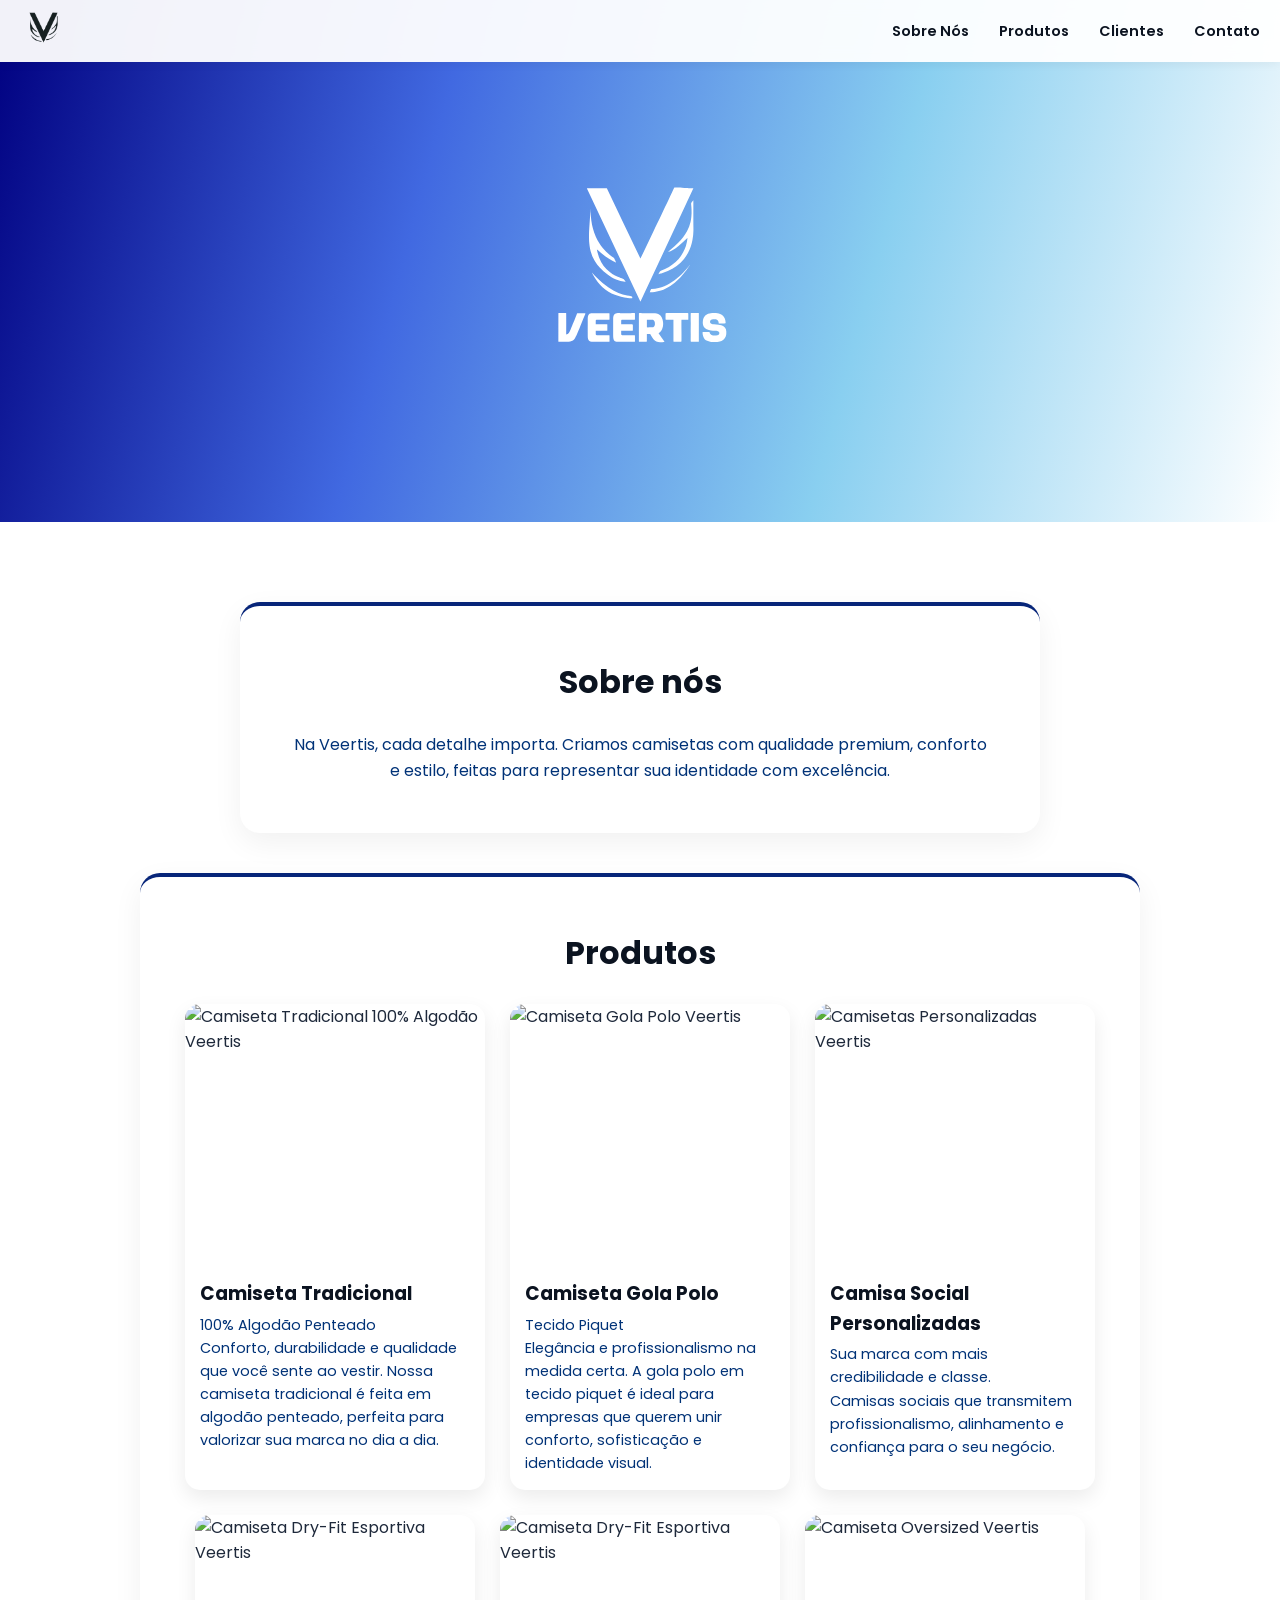
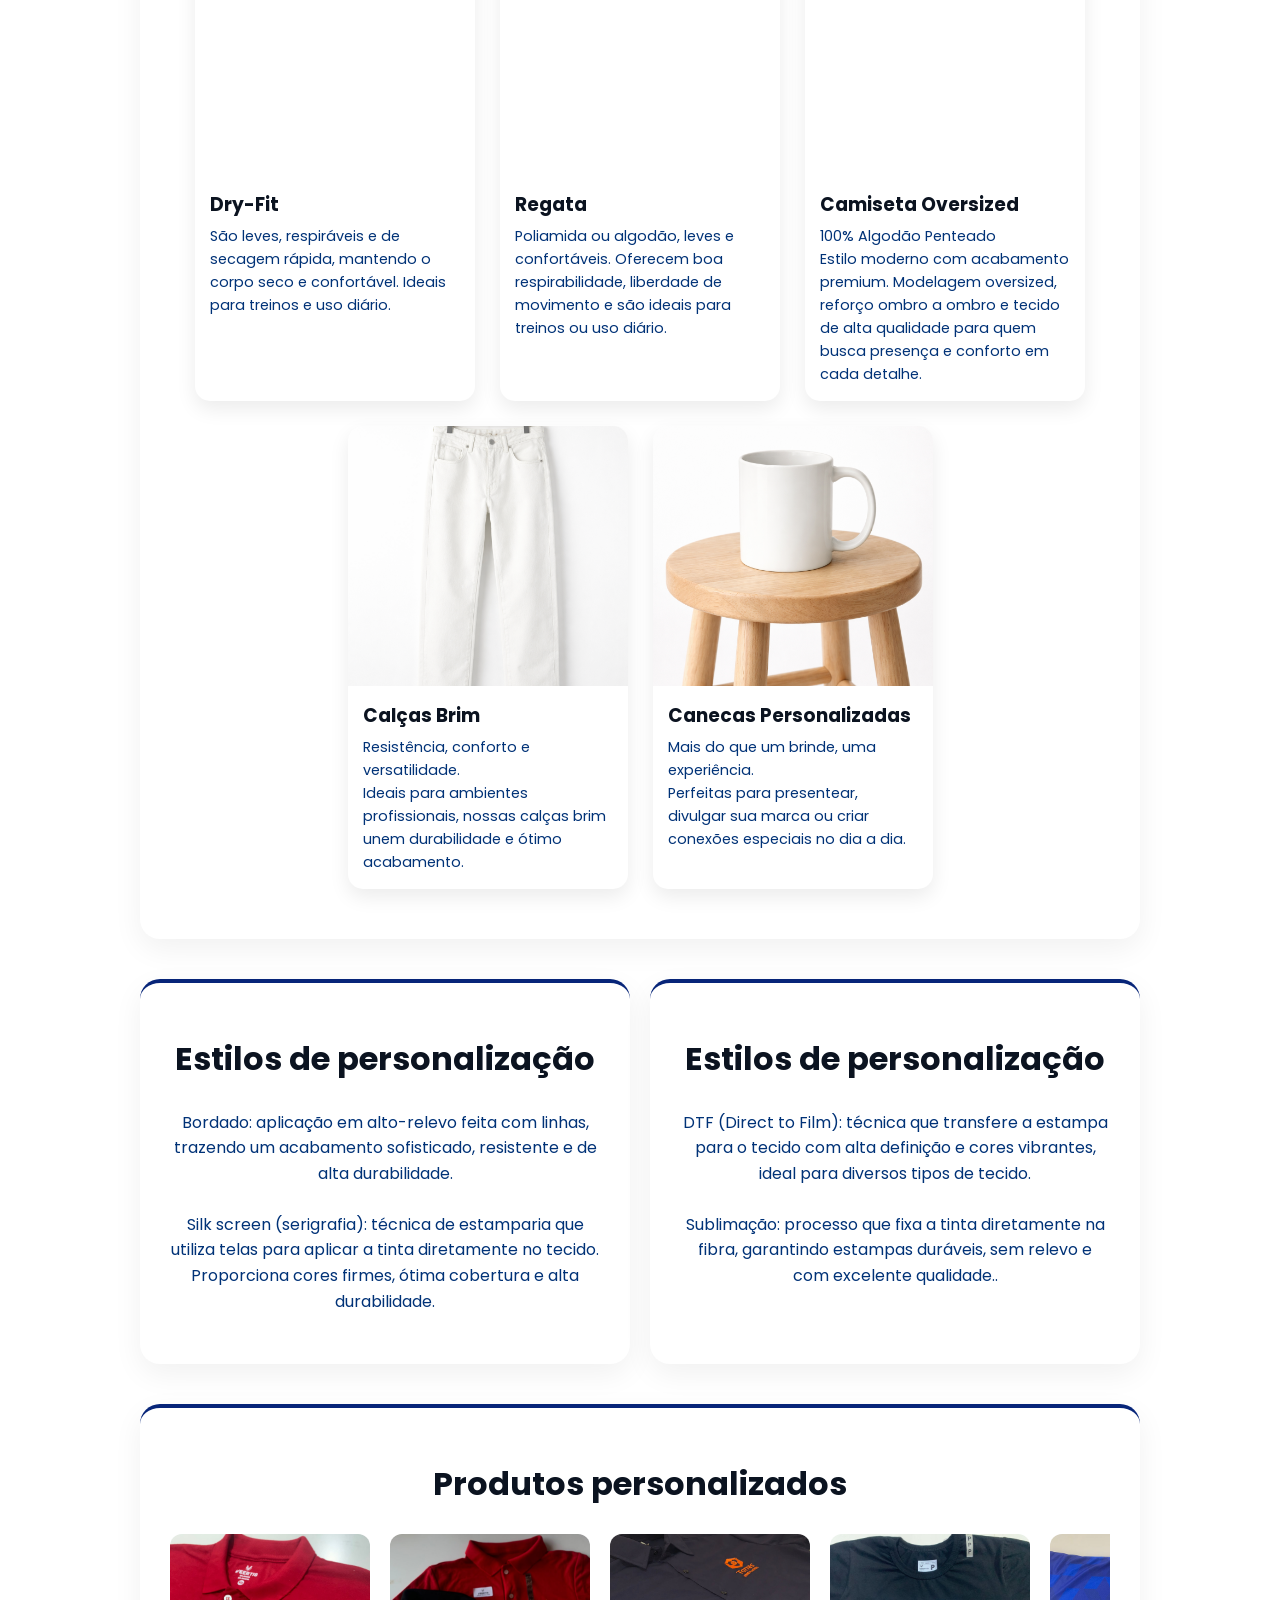
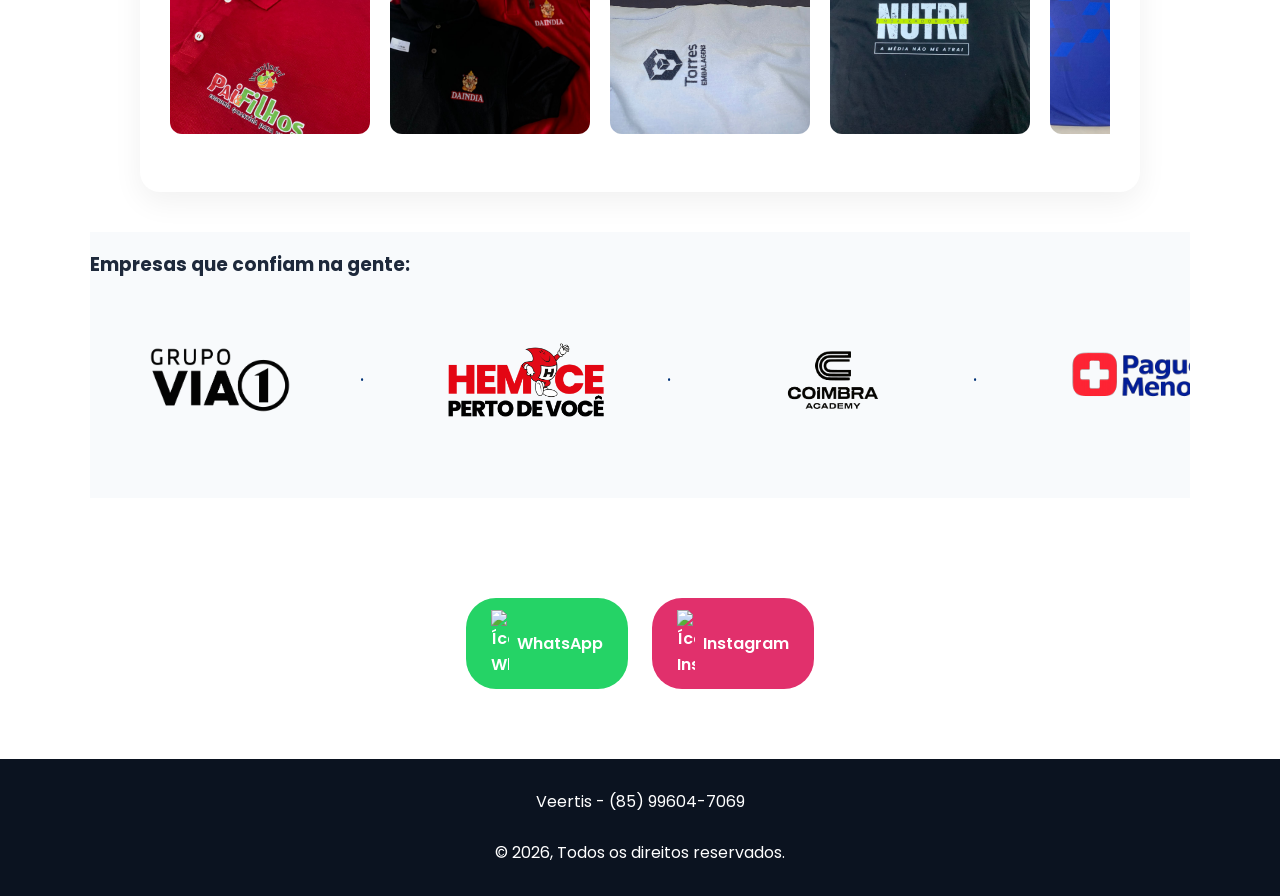
==== index.html @ cc60d880 "Atualização again" ====
<!doctype html>
<html lang="pt-BR">
  <head>
    <meta charset="UTF-8" />
    <meta name="viewport" content="width=device-width, initial-scale=1.0" />

    <title>Veertis | Camisetas com Qualidade Premium</title>
    <meta
      name="description"
      content="Na Veertis, cada detalhe importa. Criamos camisetas tradicionais, polo, dry-fit e oversized com conforto e estilo. Peça já a sua!"
    />
    <meta
      name="keywords"
      content="camisetas premium, camiseta 100% algodão, blusa dry-fit, camiseta oversized, roupas personalizadas, veertis"
    />
    <meta name="author" content="Veertis" />
    <link rel="canonical" href="https://www.veertis.com.br" />
    <meta property="og:type" content="website" />
    <meta property="og:url" content="https://www.veertis.com.br" />
    <meta property="og:title" content="Veertis | Cada detalhe importa" />
    <meta
      property="og:description"
      content="Camisetas com qualidade premium, conforto e estilo, feitas para representar sua identidade."
    />
    <meta
      property="og:image"
      content="URL_DA_SUA_LOGO_OU_FOTO_DE_DESTAQUE_AQUI.jpg"
    />
    <link
      href="https://fonts.googleapis.com/css2?family=Poppins:wght@300;400;600;800&display=swap"
      rel="stylesheet"
    />
    <link href="https://fonts.googleapis.com/css2?family=Archivo+Black&display=swap" rel="stylesheet">

    <link rel="stylesheet" href="style.css" />
    <script type="application/ld+json">
      {
        "@context": "https://schema.org",
        "@type": "Brand",
        "name": "Veertis",
        "description": "Criamos camisetas com qualidade premium, conforto e estilo.",
        "url": "https://www.veertis.com.br",
        "logo": "URL_DA_SUA_LOGO.jpg",
        "contactPoint": {
          "@type": "ContactPoint",
          "telephone": "+55-85-99604-7069",
          "contactType": "Atendimento ao Cliente"
        },
        "sameAs": ["https://instagram.com/veertiscobr"]
      }
    </script>
  </head>
  <body>
    <nav>
      <a href="#" class="nav-logo">
        <img src="./imgs/veertis03.png" alt="Logo Veertis Navbar" style="height: 35px; width: auto;" />
      </a>
      <div class="nav-links">
        <a href="#sobre">Sobre Nós</a>
        <a href="#produtos">Produtos</a>
        <a href="#clientes">Clientes</a>
        <a href="#contato">Contato</a>
      </div>
    </nav>

<header>
      <div class="hero-content" id="main-title">
        <img src="./imgs/veertis04.svg" alt="Logo Veertis Principal" />
      </div>

    </header>

    <main>
      <section id="sobre" class="sobre caixa-destaque estreita">
        <h2>Sobre nós</h2>
        <p>
          Na Veertis, cada detalhe importa. Criamos camisetas com qualidade
          premium, conforto e estilo, feitas para representar sua identidade com
          excelência.
        </p>
      </section>

      <section id="produtos" class="caixa-destaque">
        <h2>Produtos</h2>
        <div
          class="produtos"
          style="
            display: flex;
            flex-wrap: wrap;
            justify-content: center;
            gap: 25px;
          "
        >
          <div class="card" style="width: 100%; max-width: 300px">
            <img
              src="renan coloca aqui a foto da camiseta tradicional"
              alt="Camiseta Tradicional 100% Algodão Veertis"
            />
            <div class="card-content">
              <h3>Camiseta Tradicional</h3>
              <p>100% Algodão Penteado <br> Conforto, durabilidade e qualidade que você sente ao vestir.
                Nossa camiseta tradicional é feita em algodão penteado, perfeita para valorizar sua marca no dia a dia.</p>
            </div>
          </div>

          <div class="card" style="width: 100%; max-width: 280px">
            <img
              src="renan coloca aqui a foto da camiseta gola polo"
              alt="Camiseta Gola Polo Veertis"
            />
            <div class="card-content">
              <h3>Camiseta Gola Polo</h3>
              <p>Tecido Piquet <br> Elegância e profissionalismo na medida certa.
                A gola polo em tecido piquet é ideal para empresas que querem unir conforto, sofisticação e identidade visual.</p>
            </div>
          </div>

          <div class="card" style="width: 100%; max-width: 280px">
            <img
              src="renan coloca aqui a foto das camisetas personalizadas"
              alt="Camisetas Personalizadas Veertis"
            />
            <div class="card-content">
              <h3>Camisa Social Personalizadas</h3>
              <p>Sua marca com mais credibilidade e classe. <br> Camisas sociais que transmitem profissionalismo, alinhamento e confiança para o seu negócio.</p>
            </div>
          </div>

          <div class="card" style="width: 100%; max-width: 280px">
            <img
              src="./imgs/dry-fit.svg"
              alt="Camiseta Dry-Fit Esportiva Veertis"
            />
            <div class="card-content">
              <h3>Dry-Fit</h3>
              <p> São leves, respiráveis e de secagem rápida, mantendo o corpo seco e confortável. Ideais para treinos e uso diário.</p>
            </div>
          </div>
          
          <div class="card" style="width: 100%; max-width: 280px">
            <img
              src="renan coloca aqui a foto da regata"
              alt="Camiseta Dry-Fit Esportiva Veertis"
            />
            <div class="card-content">
              <h3>Regata</h3>
              <p>Poliamida ou algodão, leves e confortáveis. Oferecem boa respirabilidade, liberdade de movimento e são ideais para treinos ou uso diário.</p>
            </div>
          </div>

          <div class="card" style="width: 100%; max-width: 280px">
            <img
              src="renan coloca aqui a foto da camiseta oversized"
              alt="Camiseta Oversized Veertis"
            />
            <div class="card-content">
              <h3>Camiseta Oversized</h3>
              <p> 100% Algodão Penteado <br> Estilo moderno com acabamento premium.
                Modelagem oversized, reforço ombro a ombro e tecido de alta qualidade para quem busca presença e conforto em cada detalhe.</p>
            </div>
            </div>
          <div class="card" style="width: 100%; max-width: 280px">
            <img
                          src="./imgs/calca.png"
              alt="Calça Brim Veertis"
            />
            <div class="card-content">
              <h3>Calças Brim</h3>
              <p>Resistência, conforto e versatilidade. <br>
                Ideais para ambientes profissionais, nossas calças brim unem durabilidade e ótimo acabamento.</p>
            </div>
            </div>
             <div class="card" style="width: 100%; max-width: 280px">
            <img
              src="./imgs/caneca.png"
              alt="Canecas Personalizadas Veertis"/>             
             <div class="card-content">
              <h3>Canecas Personalizadas</h3>
              <p> Mais do que um brinde, uma experiência. <br>
                Perfeitas para presentear, divulgar sua marca ou criar conexões especiais no dia a dia.</p>
        </div>
            </div>
          </div>
      </section>

<div class="duas-caixas">
  
  <section class="sobre caixa-destaque estreita">
    <h2>Estilos de personalização</h2>
    <p>
      Bordado: aplicação em alto-relevo feita com linhas, trazendo um acabamento sofisticado, resistente e de alta durabilidade.
        <br><br>
Silk screen (serigrafia): técnica de estamparia que utiliza telas para aplicar a tinta diretamente no tecido. Proporciona cores firmes, ótima cobertura e alta durabilidade.
    </p>
  </section>

  <section class="sobre caixa-destaque estreita">
    <h2>Estilos de personalização</h2>
    <p>
      DTF (Direct to Film): técnica que transfere a estampa para o tecido com alta definição e cores vibrantes, ideal para diversos tipos de tecido.
<br> <br>
Sublimação: processo que fixa a tinta diretamente na fibra, garantindo estampas duráveis, sem relevo e com excelente qualidade..
    </p>
  </section>

</div>

<section id="produtos" class="caixa-destaque">
  <h2>Produtos personalizados</h2>

  <div class="carousel">
    <div class="carousel-track" id="track">

      <!-- LOOP DAS IMAGENS -->
      <div class="carousel-item"><img src="./imgs/WhatsApp Image 2026-03-31 at 15.20.24.jpeg" alt="produto 1"></div>
      <div class="carousel-item"><img src="./imgs/WhatsApp Image 2026-03-31 at 15.20.25.jpeg" alt="produto 2"></div>
      <div class="carousel-item"><img src="./imgs/WhatsApp Image 2026-03-31 at 15.20.27.jpeg" alt="produto 3"></div>
      <div class="carousel-item"><img src="./imgs/WhatsApp Image 2026-03-31 at 15.20.28.jpeg" alt="produto 4"></div>
      <div class="carousel-item"><img src="./imgs/WhatsApp Image 2026-03-31 at 15.20.29.jpeg" alt="produto 5"></div>
      <div class="carousel-item"><img src="./imgs/WhatsApp Image 2026-03-31 at 15.20.33.jpeg" alt="produto 6"></div>
      <div class="carousel-item"><img src="./imgs/WhatsApp Image 2026-03-31 at 15.20.30.jpeg" alt="produto 7"></div>
      <div class="carousel-item"><img src="./imgs/WhatsApp Image 2026-03-31 at 15.20.32.jpeg" alt="produto 8"></div>
      <div class="carousel-item"><img src="./imgs/WhatsApp Image 2026-03-31 at 15.20.34.jpeg" alt="produto 9"></div>
      <div class="carousel-item"><img src="./imgs/WhatsApp Image 2026-03-31 at 15.20.35.jpeg" alt="produto 10"></div>
      <div class="carousel-item"><img src="./imgs/WhatsApp Image 2026-03-31 at 15.20.32.jpeg" alt="produto 11"></div>
<!-- depois das 11 imagens -->
<div class="carousel-item"><img src="./imgs/WhatsApp Image 2026-03-31 at 15.20.24.jpeg"></div>
<div class="carousel-item"><img src="./imgs/WhatsApp Image 2026-03-31 at 15.20.25.jpeg"></div>
...
    </div>
  </div>
</section>

      <section class="marquee-section">
        <h3>Empresas que confiam na gente:</h3>
  <div class="marquee-track">
    <div class="marquee-item"><img src="./imgs/cliente01.svg" alt="cliente01" width="200px"></div>
    <div class="marquee-item"><img src="./imgs/cliente02.svg" alt="cliente02" width="200px"></div>
    <div class="marquee-item"><img src="./imgs/cliente03.svg" alt="cliente03" width="200px"></div>
    <div class="marquee-item"><img src="./imgs/cliente04.svg" alt="cliente04" width="200px"></div>
    <div class="marquee-item"><img src="./imgs/cliente05.svg" alt="cliente05" width="200px"></div>

    <!-- DUPLICAÇÃO OBRIGATÓRIA -->
    <div class="marquee-item"><img src="./imgs/cliente01.svg" alt="cliente01" width="200px"></div>
    <div class="marquee-item"><img src="./imgs/cliente02.svg" alt="cliente02" width="200px"></div>
    <div class="marquee-item"><img src="./imgs/cliente03.svg" alt="cliente03" width="200px"></div>
    <div class="marquee-item"><img src="./imgs/cliente04.svg" alt="cliente04" width="200px"></div>
    <div class="marquee-item"><img src="./imgs/cliente05.svg" alt="cliente05" width="200px"></div>

  </div>
</section>

              </div>

      <section id="contato" class="botoes">
        <a
          class="btn whats"
          href="https://wa.me/5585996047069"
          target="_blank"
          rel="noopener noreferrer"
        >
          <img
            src="https://cdn-icons-png.flaticon.com/512/733/733585.png"
            width="18"
            alt="Ícone WhatsApp"
          />
          WhatsApp
        </a>
        <a
          class="btn insta"
          href="https://instagram.com/veertiscobr"
          target="_blank"
          rel="noopener noreferrer"
        >
          <img
            src="https://cdn-icons-png.flaticon.com/512/733/733558.png"
            width="18"
            alt="Ícone Instagram"
          />
          Instagram
        </a>
      </section>
    </main>

    <footer>
      <p style="text-align: center;">Veertis - (85) 99604-7069<BR></BR> &copy; 2026, Todos os direitos reservados. </p>
    </footer>

    <script>
      // Lógica do Carrossel
      let index = 0;
      const track = document.getElementById("track");
      setInterval(() => {
        if (track.children.length > 1) {
          index = (index + 1) % track.children.length;
          track.style.transform = `translateX(-${index * 100}%)`;
        }
      }, 3000);

      // Lógica de animação do título no Scroll
      window.addEventListener("scroll", () => {
        const title = document.getElementById("main-title");
        if (window.scrollY > 80) {
          title.classList.add("fade-out-right");
        } else {
          title.classList.remove("fade-out-right");
        }
      });
    </script>
  </body>
</html>
---- style.css ----
:root {
        --bg: #ffffff;
        --section: #f4f7fb;
        --primary: #072579;
        --dark: #0b1320;
        --text: #1e293b;
        --muted: #003277;
        --border: #0a3874;
        --off-black: #fff8f1;
        --accent: #1755ff;
        --cond: "Poppins", sans-serif;
      }

      /* Scroll suave para a navegação */
      html {
        scroll-behavior: smooth;
      }

      * {
        margin: 0;
        padding: 0;
        box-sizing: border-box;
        font-family: "Poppins", sans-serif;
      }
      body {
        background: var(--bg);
        color: var(--text);
        line-height: 1.6;
        overflow-x: hidden;
      }

      /* ========================================= */
      /* MENU DE NAVEGAÇÃO COM LOGO                */
      /* ========================================= */
      nav {
        position: fixed;
        top: 0;
        width: 100%;
        background: rgba(255, 255, 255, 0.95);
        backdrop-filter: blur(10px);
        box-shadow: 0 2px 10px rgba(0, 0, 0, 0.05);
        z-index: 1000;
        padding: 10px 20px;
        display: flex;
        justify-content: space-between;
        align-items: center;
      }

      .nav-links {
        display: flex;
        gap: 30px;
      }

      nav a {
        text-decoration: none;
        color: var(--dark);
        font-weight: 600;
        font-size: 0.9rem;
        transition: color 0.3s;
      }

      nav a:hover {
        color: var(--primary);
      }
/* ========================================= */
      /* HEADER RESPONSIVO (LOGO + TEXTO LADO A LADO)*/
      /* ========================================= */
      header {
        position: relative; /* ESSENCIAL: Segura as caixas flutuantes dentro do header */
        padding: 180px 20px 150px 20px;
        text-align: center;
        background: linear-gradient(105deg, #000080, #4169e1, #89cff0, #ffffff);
        overflow: hidden;
        display: flex;
        justify-content: center; /* Garante que a logo fique no meio */
        align-items: center;
      }

      .hero-content {
        display: flex;
        align-items: center;
        justify-content: center;
        gap: 20px;
        transition: transform 0.5s ease-out, opacity 0.5s ease-out;
        will-change: transform, opacity;
        z-index: 2; /* Mantém a logo acima de tudo */
      }

      header img {
        width: clamp(200px, 20vw, 350px); /* Ajustei o clamp pois "700px" no mínimo ia quebrar a tela */
        margin-bottom: 0;
      }

      /* ========================================= */
      /* CAIXAS FLUTUANTES NO HEADER               */
      /* ========================================= */
      .caixas-flutuantes {
        position: absolute;
        top: 50%;
        transform: translateY(-50%); /* Centraliza verticalmente as caixas */
        display: flex;
        flex-direction: column;
        gap: 15px; /* Espaço entre uma caixa e outra */
        z-index: 1;
      }

      /* Posiciona um grupo na esquerda e outro na direita */
      .caixas-flutuantes.esquerda { left: 5%; }
      .caixas-flutuantes.direita { right: 5%; }

      .caixa-info {
        background: rgba(255, 255, 255, 0.08); /* Fundo branco quase transparente */
        border: 1px solid rgba(255, 255, 255, 0.2); /* Bordinha brilhante */
        backdrop-filter: blur(8px); /* Efeito de vidro borrado no fundo */
        padding: 15px 25px;
        border-radius: 12px;
        color: white;
        width: 250px;
        text-align: left;
        font-size: 0.9rem;
        font-weight: 300;
        box-shadow: 0 4px 15px rgba(0, 0, 0, 0.1);
        transition: transform 0.3s ease;
      }

      /* Um charmezinho: a caixa levanta levemente quando passa o mouse */
      .caixa-info:hover {
        transform: translateX(5px); 
        background: rgba(255, 255, 255, 0.15);
      }
      /* Classes padronizadas */
      main {
        padding-top: 40px; 
      }

      section {
        padding: 60px 20px;
        max-width: 1100px;
        margin: auto;
      }
      h2 {
        font-size: 2rem;
        margin-bottom: 25px;
        text-align: center;
        color: var(--dark);
      }

      .caixa-destaque {
        background: #ffffff;
        max-width: 1000px;
        margin: 40px auto;
        padding: 50px 30px;
        border-radius: 20px;
        box-shadow: 0 10px 30px rgba(0, 0, 0, 0.06);
        border-top: 4px solid var(--primary);
      }

      .caixa-destaque.estreita {
        max-width: 800px; 
      }

      .caixa-destaque h2 {
        margin-top: 0;
      }

      .sobre p {
        max-width: 700px;
        margin: auto;
        text-align: center;
        color: var(--muted);
      }

      .produtos {
        display: grid;
        grid-template-columns: repeat(auto-fit, minmax(260px, 1fr));
        gap: 25px;
      }

.card {
        background: white;
        border-radius: 15px;
        overflow: hidden;
        box-shadow: 0 8px 20px rgba(0, 0, 0, 0.08);
        transition: 0.3s;
        min-height: 150px; /* Aumente ou diminua esse número para ajustar a altura do card todo */
        display: flex;
        flex-direction: column;
      }

      .card:hover {
        transform: translateY(-5px);
      }

      .card img {
        width: 100%;
        height: 260px;
        object-fit: cover;
      }

      .card-content {
        padding: 15px;
      }
      .card h3 {
        color: var(--dark);
        margin-bottom: 5px;
      }
      .card p {
        color: var(--muted);
        font-size: 0.9rem;
      }

.carousel {
  overflow: hidden;
  width: 100%;
  margin-top: 20px;
}

.carousel-track {
  display: flex;
  gap: 20px;
  animation: scroll 30s linear infinite;
}

.carousel-item {
  min-width: 200px;
  flex-shrink: 0;
}

.carousel-item img {
  width: 100%;
  height: 200px;
  object-fit: cover;
  border-radius: 12px;
}

/* animação automática */
@keyframes scroll {
  from {
    transform: translateX(0);
  }
  to {
    transform: translateX(-50%);
  }
}

      .tweet-avatar {
        width: 45px;
        height: 45px;
        border-radius: 50%;
        background: var(--primary);
        color: white;
        display: flex;
        align-items: center;
        justify-content: center;
        font-weight: bold;
      }

      .tweet-header {
        font-size: 0.9rem;
      }
      .tweet-header span {
        color: var(--muted);
        margin-left: 5px;
      }
      .tweet-text {
        margin: 8px 0;
      }
      .tweet-actions {
        font-size: 0.8rem;
        color: var(--muted);
      }

      .botoes {
        text-align: center;
        margin-top: 30px;
      }

      .btn {
        display: inline-flex;
        align-items: center;
        gap: 8px;
        margin: 10px;
        padding: 12px 25px;
        border-radius: 30px;
        text-decoration: none;
        color: white;
        font-weight: 600;
        transition: transform 0.2s;
      }

      .btn:hover {
        transform: scale(1.05); 
      }

      .whats {
        background: #25d366;
      }
      .insta {
        background: #e1306c;
      }

      footer {
        background: #0b1320;
        color: white;
        text-align: center;
        padding: 30px 20px;
      }

      /* MEDIA QUERY NO LUGAR CERTO */
      @media (max-width: 768px) {
        nav {
          flex-direction: row; 
          justify-content: space-between;
          padding: 10px 15px;
        }
        
        .nav-links {
          gap: 10px; 
          justify-content: flex-end;
          flex-wrap: wrap; 
        }
        
        .nav-links a {
          font-size: 0.75rem; 
        }

        header h1 {
          font-size: 4rem;
        } 
        .hero-content {
          gap: 10px;
        }
      }

/* ========================================= */
/* MARQUEE                                  */
/* ========================================= */
.marquee-section {
  width: 100%;
  padding: 18px 0;
  overflow: hidden;
  background: #f8fafc; /* fundo mais clean */
}

.marquee-track {
  display: flex;
  width: max-content; /* ESSENCIAL */
  animation: marquee 25s linear infinite;
}

.marquee-item {
  display: flex;
  align-items: center;
  gap: 40px;
  padding: 0 30px;

  font-size: clamp(10px, 1vw, 13px);
  letter-spacing: 0.2em;
  text-transform: uppercase;
  color: var(--primary);
  white-space: nowrap;
}

.marquee-item::after {
  content: '•';
  font-size: 10px;
  color: var(--muted);
}

/* animação mais suave */
@keyframes marquee {
  from {
    transform: translateX(0);
  }
  to {
    transform: translateX(-50%);
  }
}
.duas-caixas {
  display: flex;
  gap: 20px;
  max-width: 1000px;
  margin: 0 auto;
  flex-wrap: wrap; /* IMPORTANTE */
}

.duas-caixas .caixa-destaque {
  flex: 1 1 400px;
  max-width: 500px;
  margin: 0; /* REMOVE o margin antigo */
}

@media (max-width: 768px) {
  .duas-caixas {
    flex-direction: column;
  }

  .duas-caixas .caixa-destaque {
    width: 100%;
    max-width: 100%;
  }
}
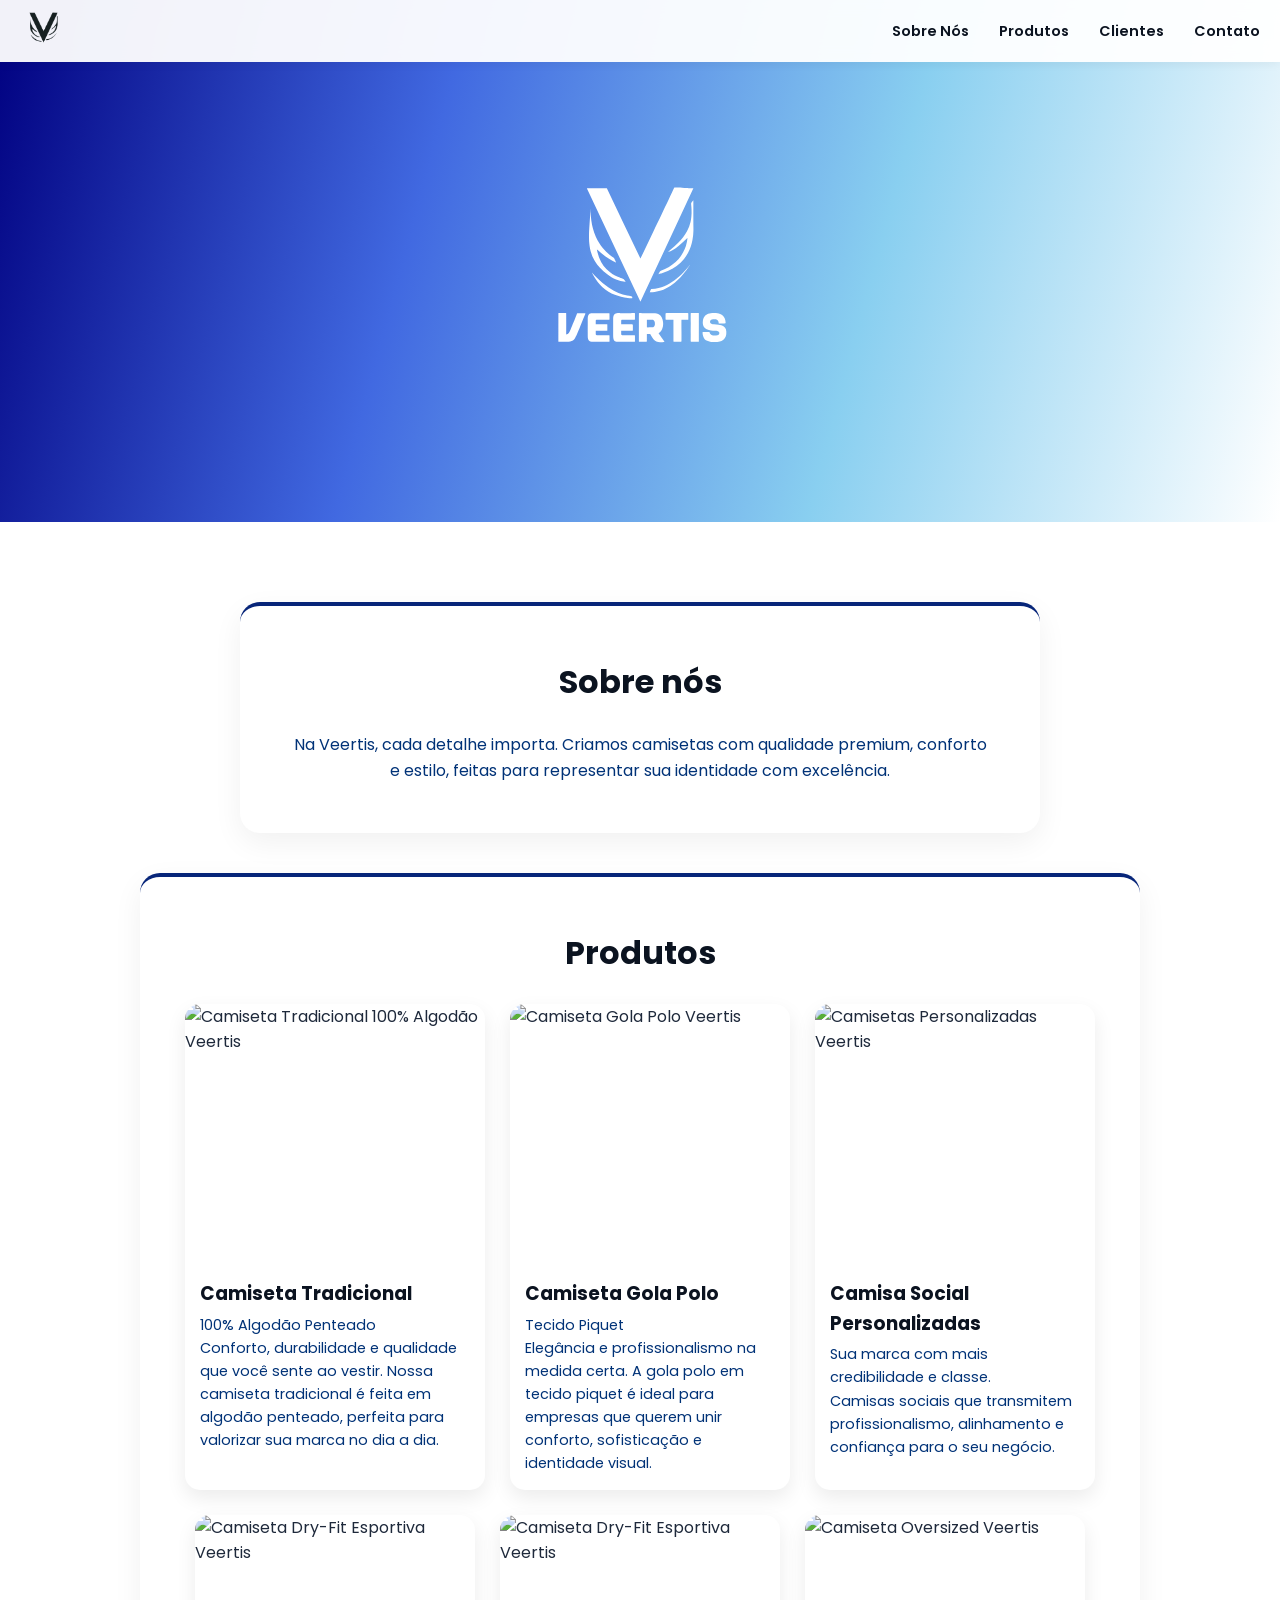
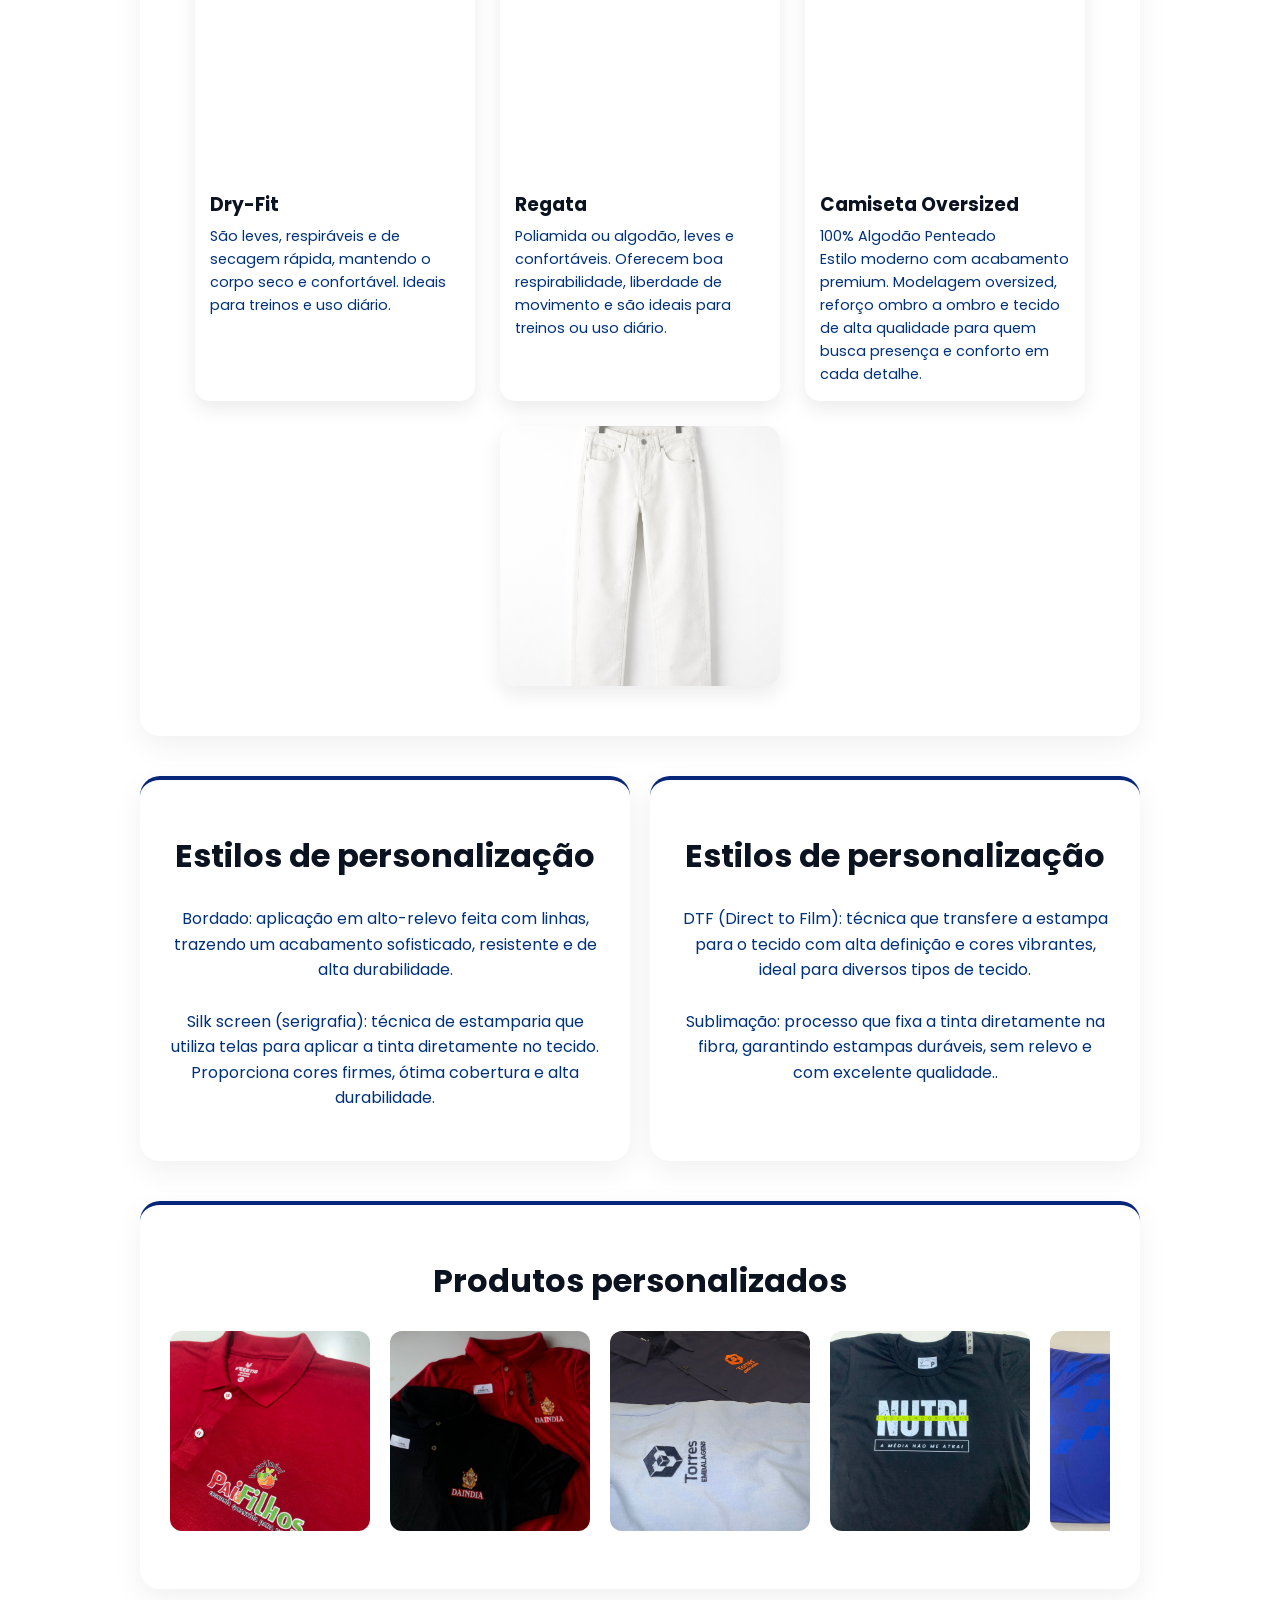
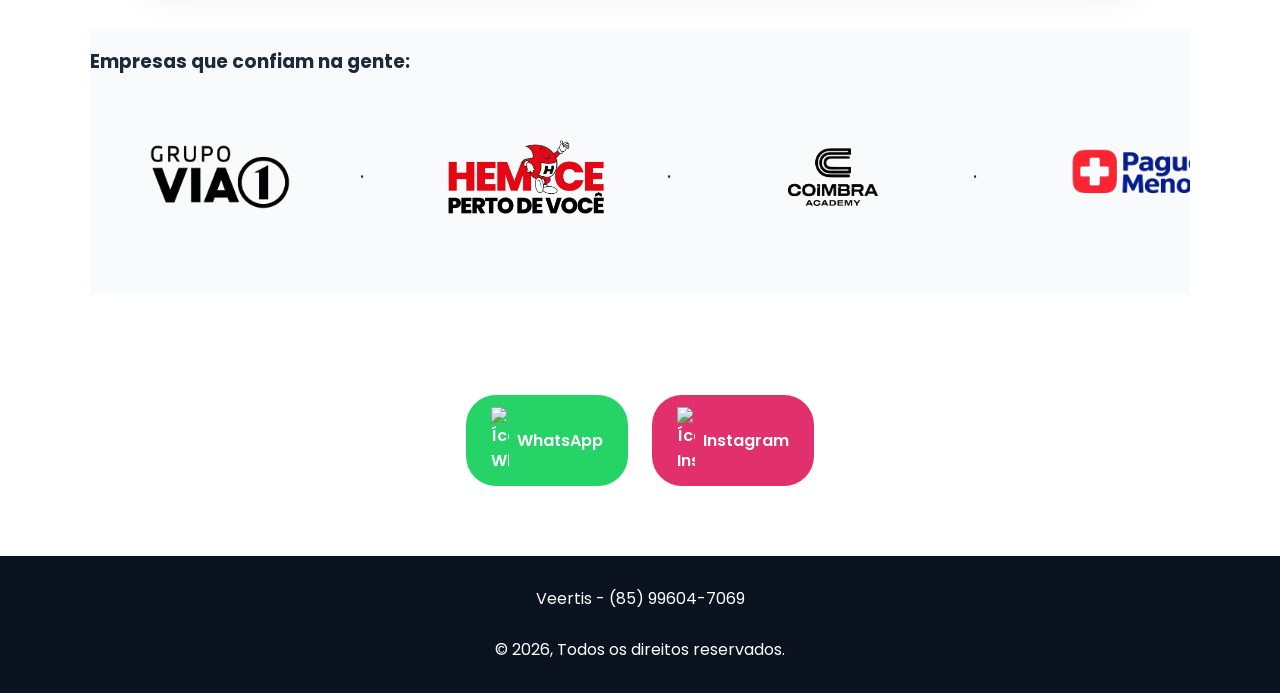
==== commit b5c9a18b: "Catalogo remoção dois itens" ====
--- a/index.html
+++ b/index.html
@@ -165,22 +165,7 @@
                           src="./imgs/calca.png"
               alt="Calça Brim Veertis"
             />
-            <div class="card-content">
-              <h3>Calças Brim</h3>
-              <p>Resistência, conforto e versatilidade. <br>
-                Ideais para ambientes profissionais, nossas calças brim unem durabilidade e ótimo acabamento.</p>
-            </div>
-            </div>
-             <div class="card" style="width: 100%; max-width: 280px">
-            <img
-              src="./imgs/caneca.png"
-              alt="Canecas Personalizadas Veertis"/>             
-             <div class="card-content">
-              <h3>Canecas Personalizadas</h3>
-              <p> Mais do que um brinde, uma experiência. <br>
-                Perfeitas para presentear, divulgar sua marca ou criar conexões especiais no dia a dia.</p>
-        </div>
-            </div>
+             
           </div>
       </section>
 
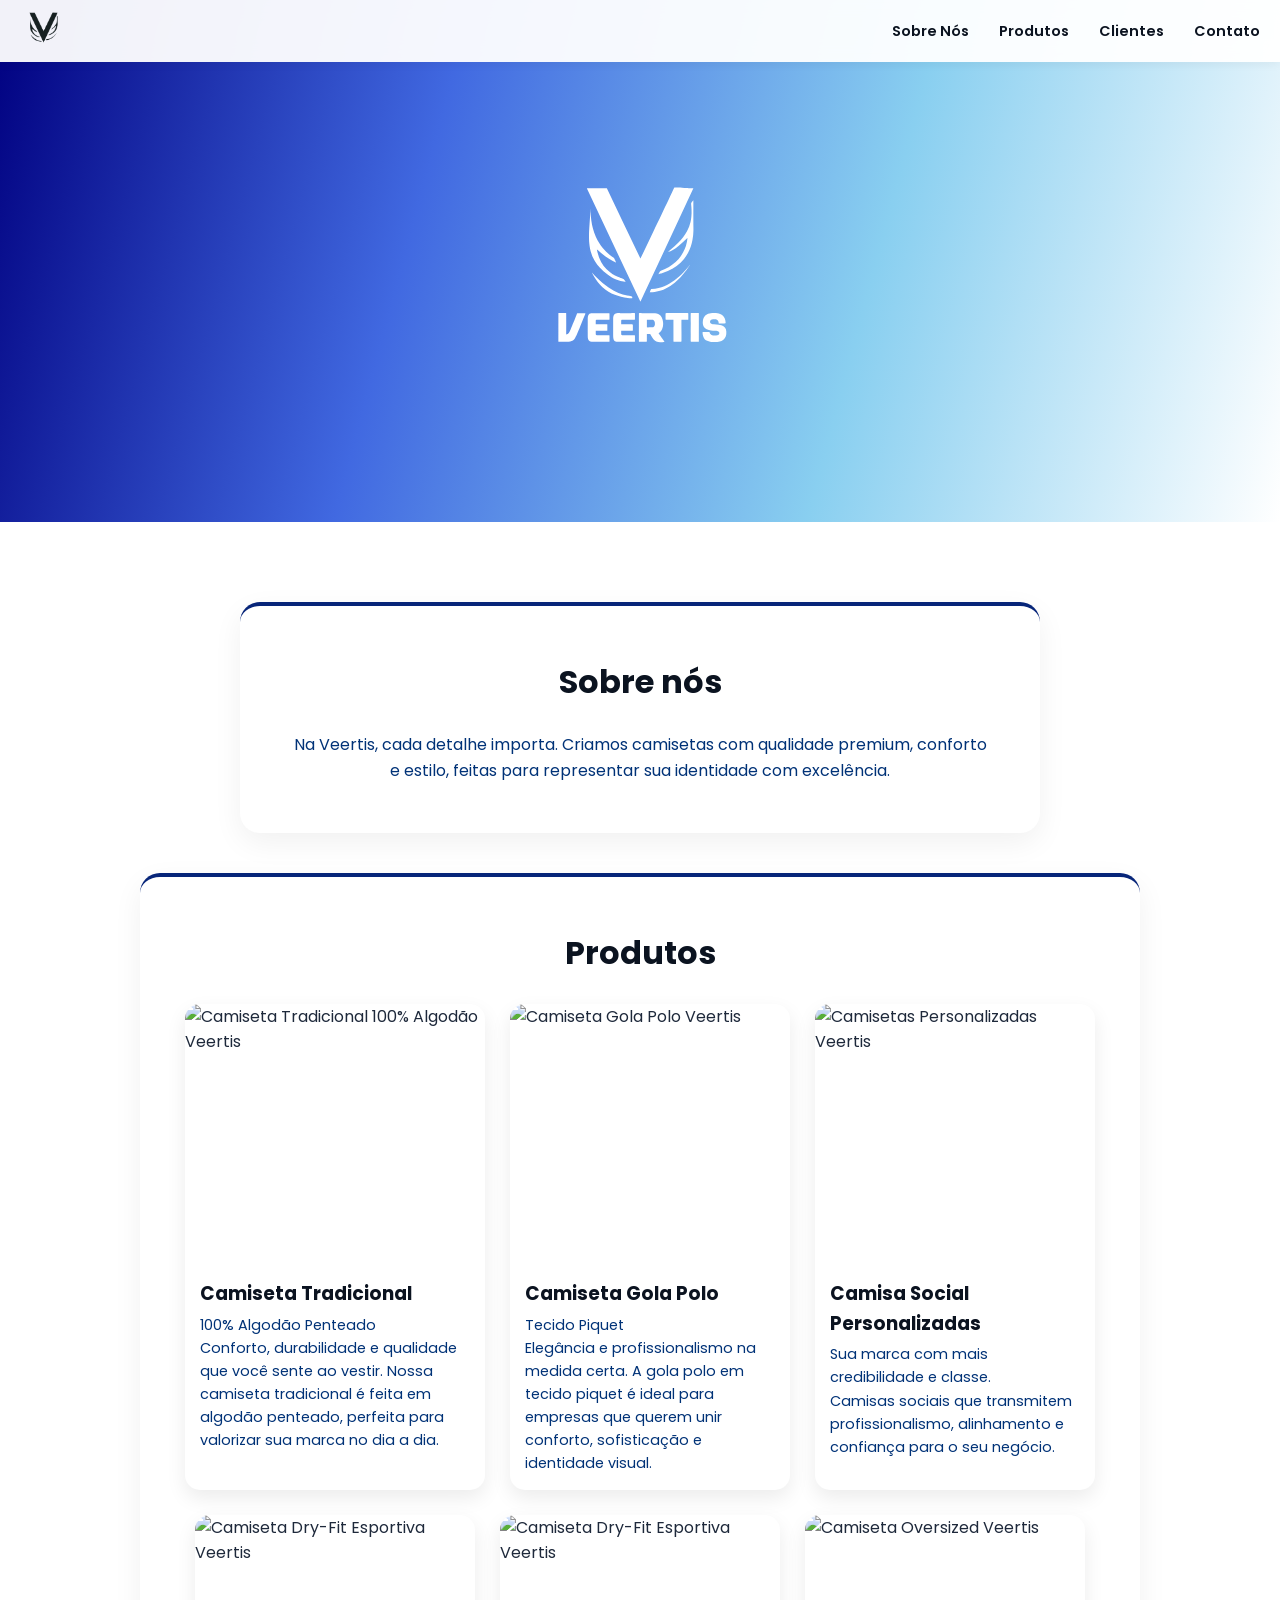
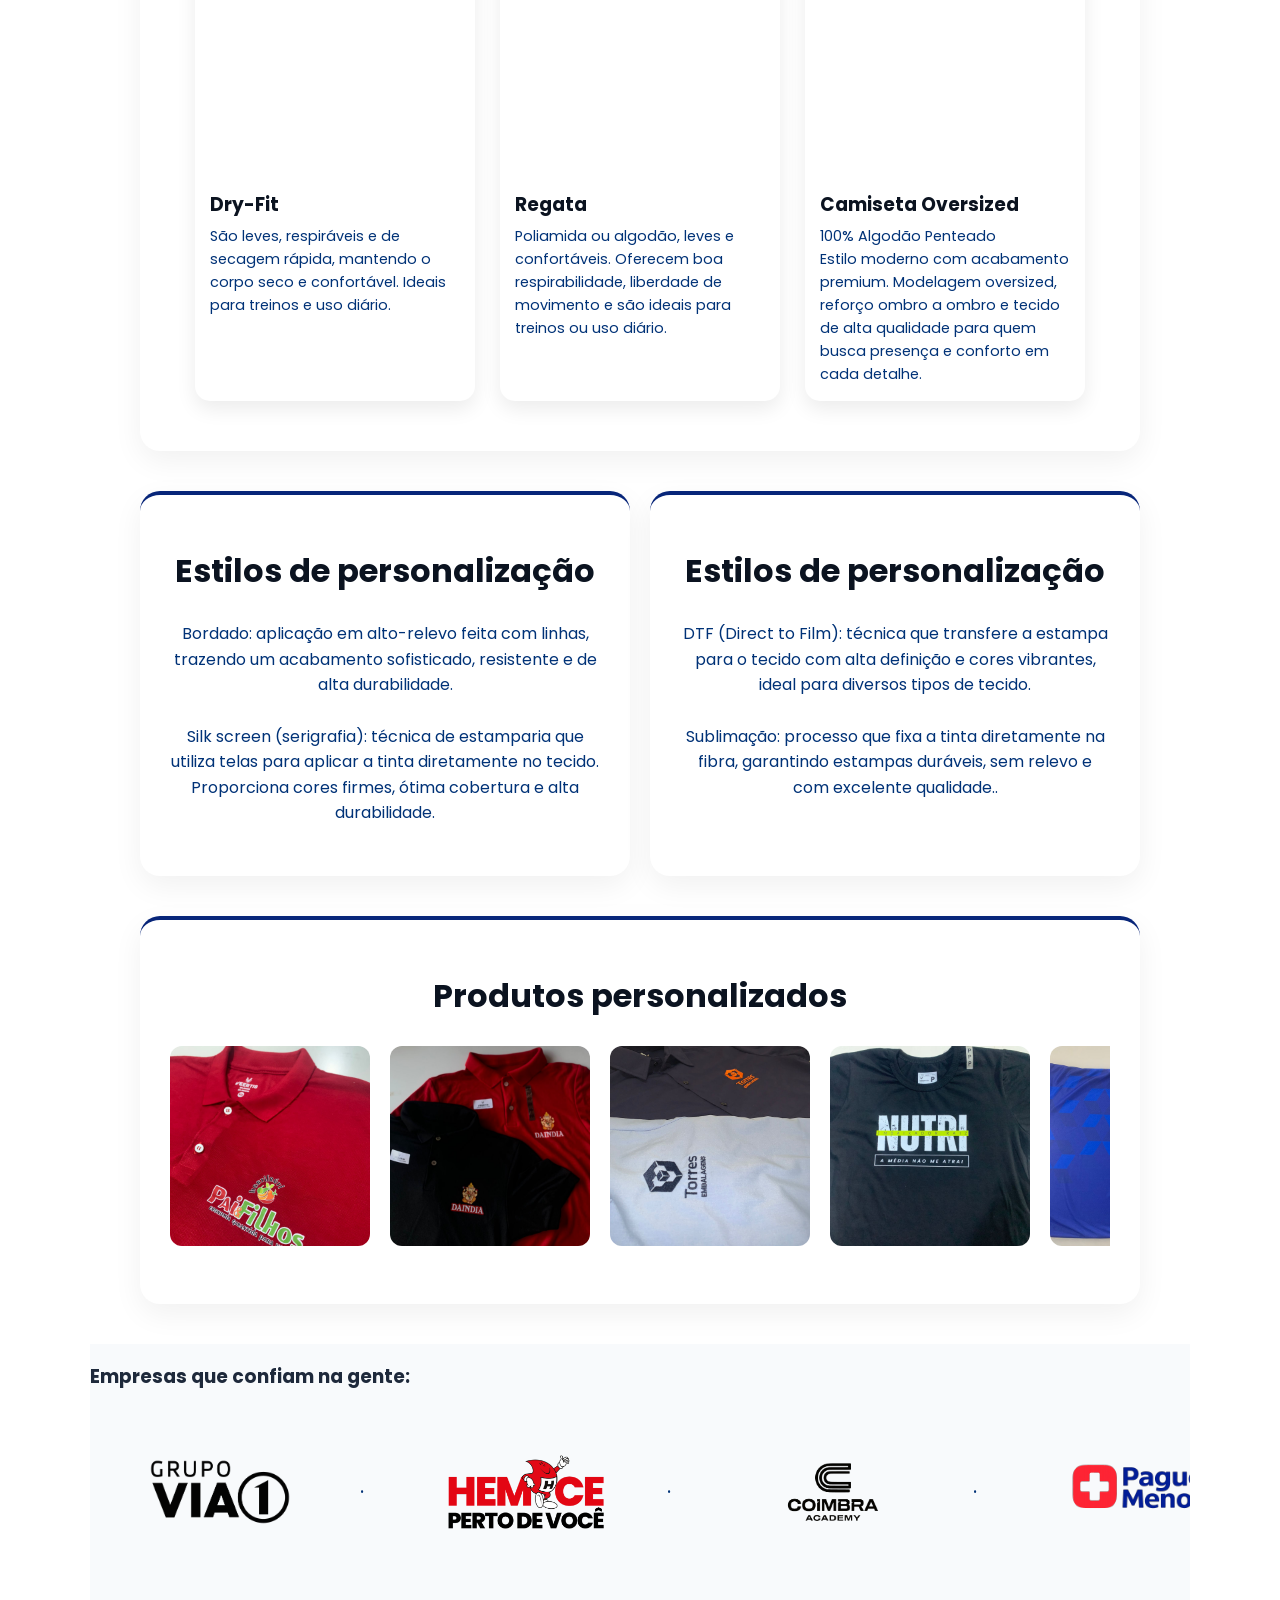
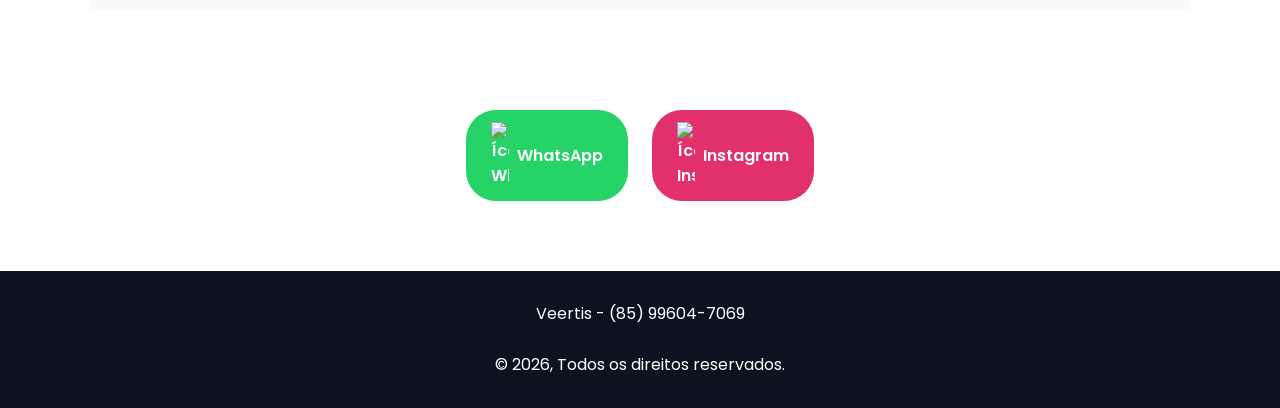
==== commit 5f83b340: "adicionar mockups" ====
--- a/index.html
+++ b/index.html
@@ -94,7 +94,7 @@
         >
           <div class="card" style="width: 100%; max-width: 300px">
             <img
-              src="renan coloca aqui a foto da camiseta tradicional"
+              src="./imgs/camisetaTradicional.svg"
               alt="Camiseta Tradicional 100% Algodão Veertis"
             />
             <div class="card-content">
@@ -106,7 +106,7 @@
 
           <div class="card" style="width: 100%; max-width: 280px">
             <img
-              src="renan coloca aqui a foto da camiseta gola polo"
+              src="./imgs/polo.svg"
               alt="Camiseta Gola Polo Veertis"
             />
             <div class="card-content">
@@ -118,7 +118,7 @@
 
           <div class="card" style="width: 100%; max-width: 280px">
             <img
-              src="renan coloca aqui a foto das camisetas personalizadas"
+              src="./imgs/camisaSocial.svg"
               alt="Camisetas Personalizadas Veertis"
             />
             <div class="card-content">
@@ -140,7 +140,7 @@
           
           <div class="card" style="width: 100%; max-width: 280px">
             <img
-              src="renan coloca aqui a foto da regata"
+              src="./imgs/regata.svg"
               alt="Camiseta Dry-Fit Esportiva Veertis"
             />
             <div class="card-content">
@@ -151,7 +151,7 @@
 
           <div class="card" style="width: 100%; max-width: 280px">
             <img
-              src="renan coloca aqui a foto da camiseta oversized"
+              src="./imgs/oversized.svg"
               alt="Camiseta Oversized Veertis"
             />
             <div class="card-content">
@@ -159,13 +159,7 @@
               <p> 100% Algodão Penteado <br> Estilo moderno com acabamento premium.
                 Modelagem oversized, reforço ombro a ombro e tecido de alta qualidade para quem busca presença e conforto em cada detalhe.</p>
             </div>
-            </div>
-          <div class="card" style="width: 100%; max-width: 280px">
-            <img
-                          src="./imgs/calca.png"
-              alt="Calça Brim Veertis"
-            />
-             
+            </div>             
           </div>
       </section>
 
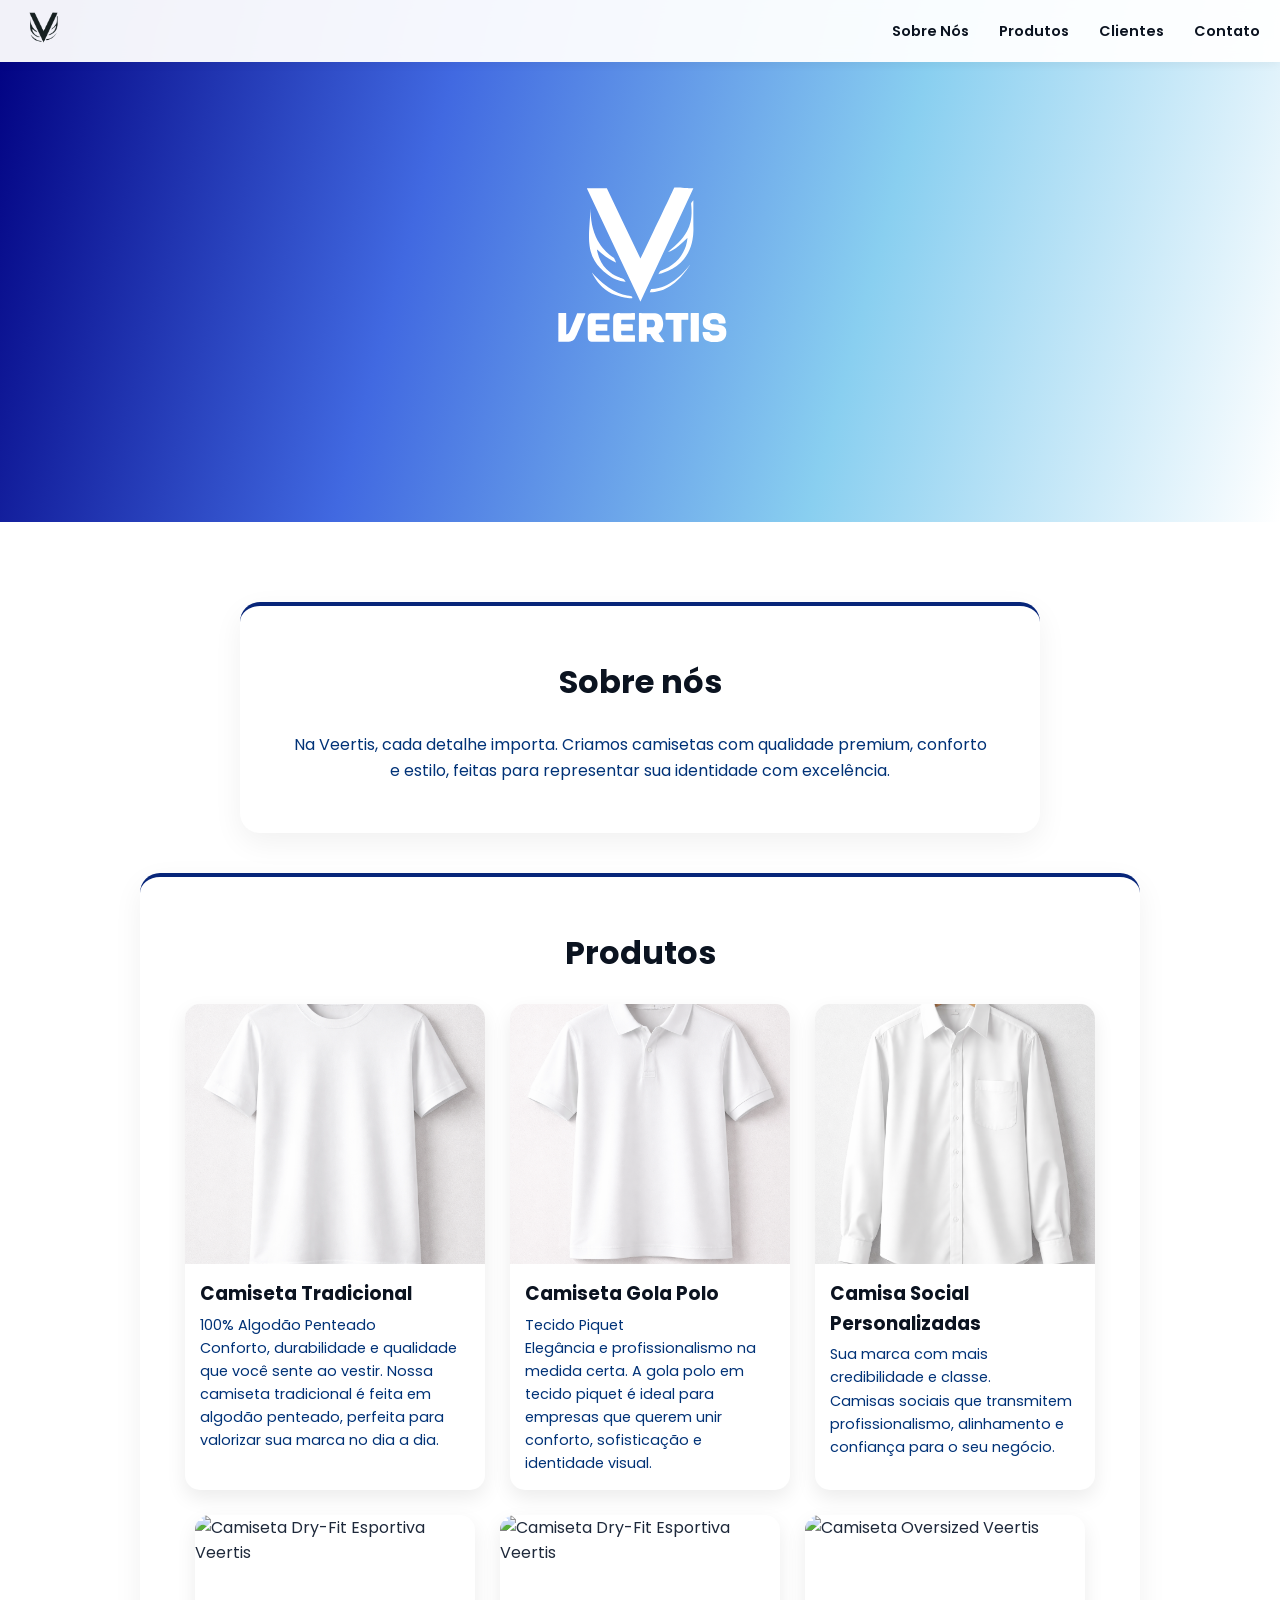
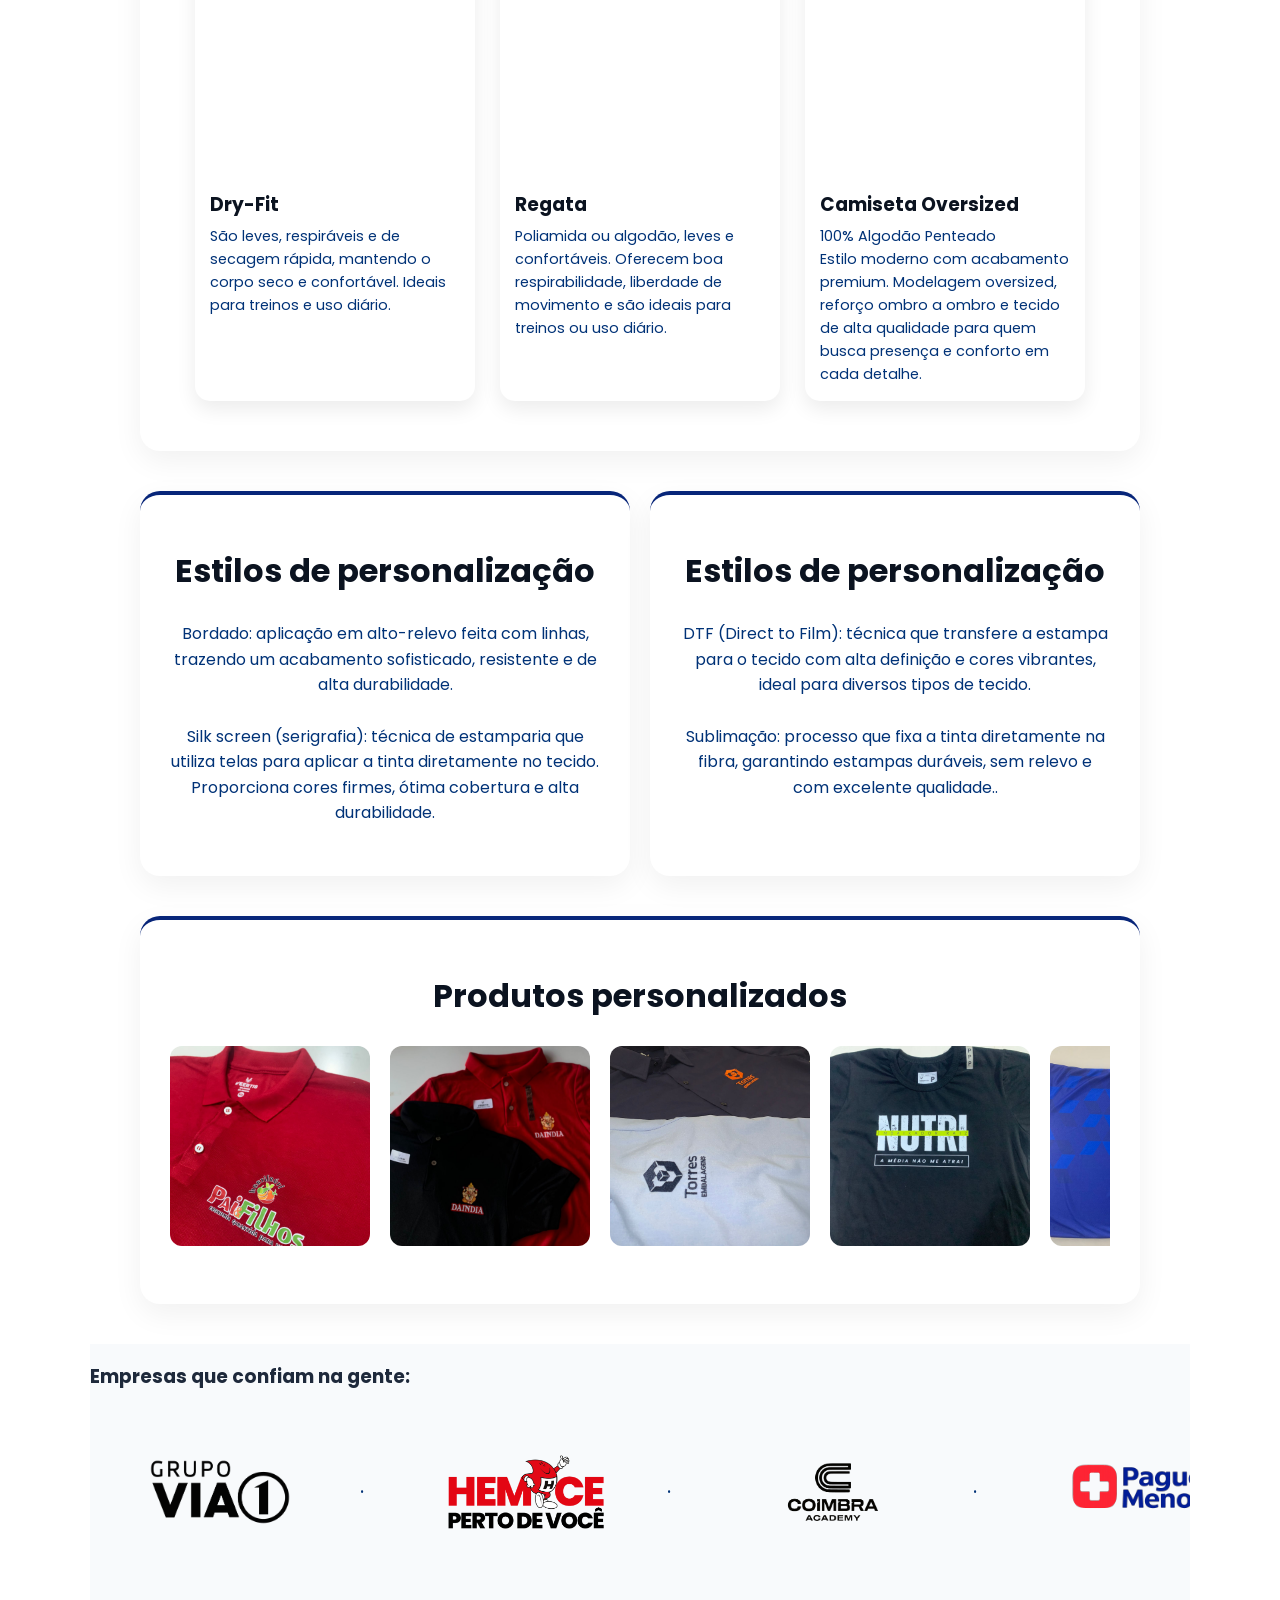
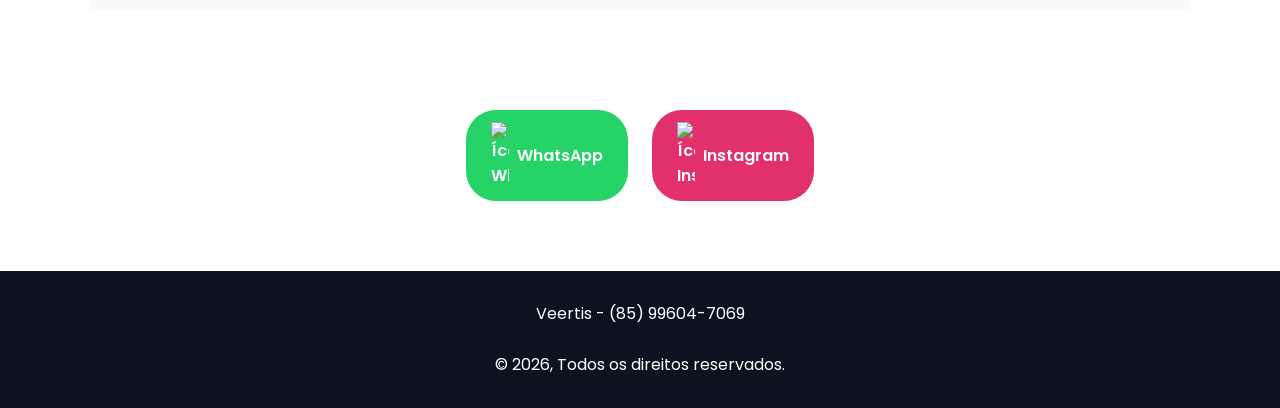
==== commit 077d761f: "mockups novos" ====
--- a/index.html
+++ b/index.html
@@ -94,7 +94,7 @@
         >
           <div class="card" style="width: 100%; max-width: 300px">
             <img
-              src="./imgs/camisetaTradicional.svg"
+              src="./imgs/camisetaTradicional.png"
               alt="Camiseta Tradicional 100% Algodão Veertis"
             />
             <div class="card-content">
@@ -106,7 +106,7 @@
 
           <div class="card" style="width: 100%; max-width: 280px">
             <img
-              src="./imgs/polo.svg"
+              src="./imgs/polo.png"
               alt="Camiseta Gola Polo Veertis"
             />
             <div class="card-content">
@@ -118,7 +118,7 @@
 
           <div class="card" style="width: 100%; max-width: 280px">
             <img
-              src="./imgs/camisaSocial.svg"
+              src="./imgs/camisaSocial.png"
               alt="Camisetas Personalizadas Veertis"
             />
             <div class="card-content">
@@ -129,7 +129,7 @@
 
           <div class="card" style="width: 100%; max-width: 280px">
             <img
-              src="./imgs/dry-fit.svg"
+              src="./imgs/dry-fit.png"
               alt="Camiseta Dry-Fit Esportiva Veertis"
             />
             <div class="card-content">
@@ -140,7 +140,7 @@
           
           <div class="card" style="width: 100%; max-width: 280px">
             <img
-              src="./imgs/regata.svg"
+              src="./imgs/regata.png"
               alt="Camiseta Dry-Fit Esportiva Veertis"
             />
             <div class="card-content">
@@ -151,7 +151,7 @@
 
           <div class="card" style="width: 100%; max-width: 280px">
             <img
-              src="./imgs/oversized.svg"
+              src="./imgs/oversized.png"
               alt="Camiseta Oversized Veertis"
             />
             <div class="card-content">
@@ -159,7 +159,7 @@
               <p> 100% Algodão Penteado <br> Estilo moderno com acabamento premium.
                 Modelagem oversized, reforço ombro a ombro e tecido de alta qualidade para quem busca presença e conforto em cada detalhe.</p>
             </div>
-            </div>             
+            </div>      
           </div>
       </section>
 
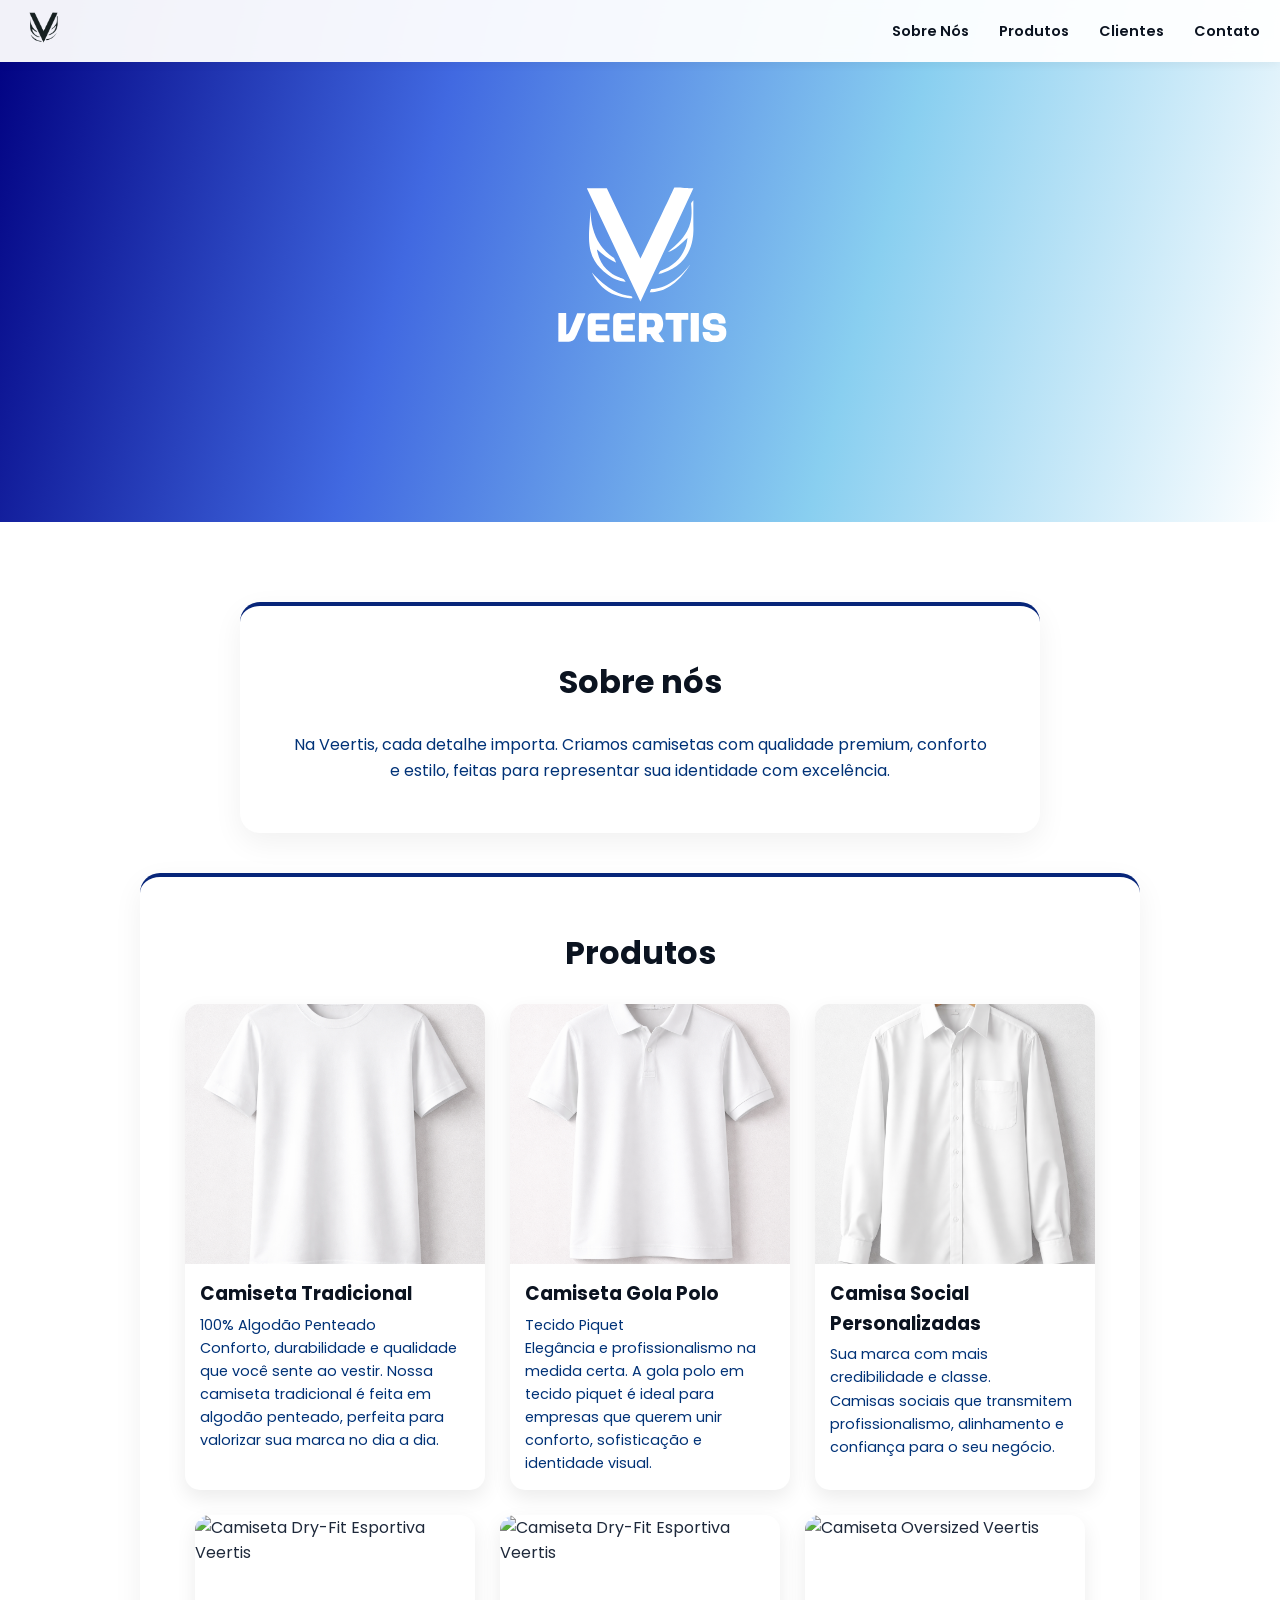
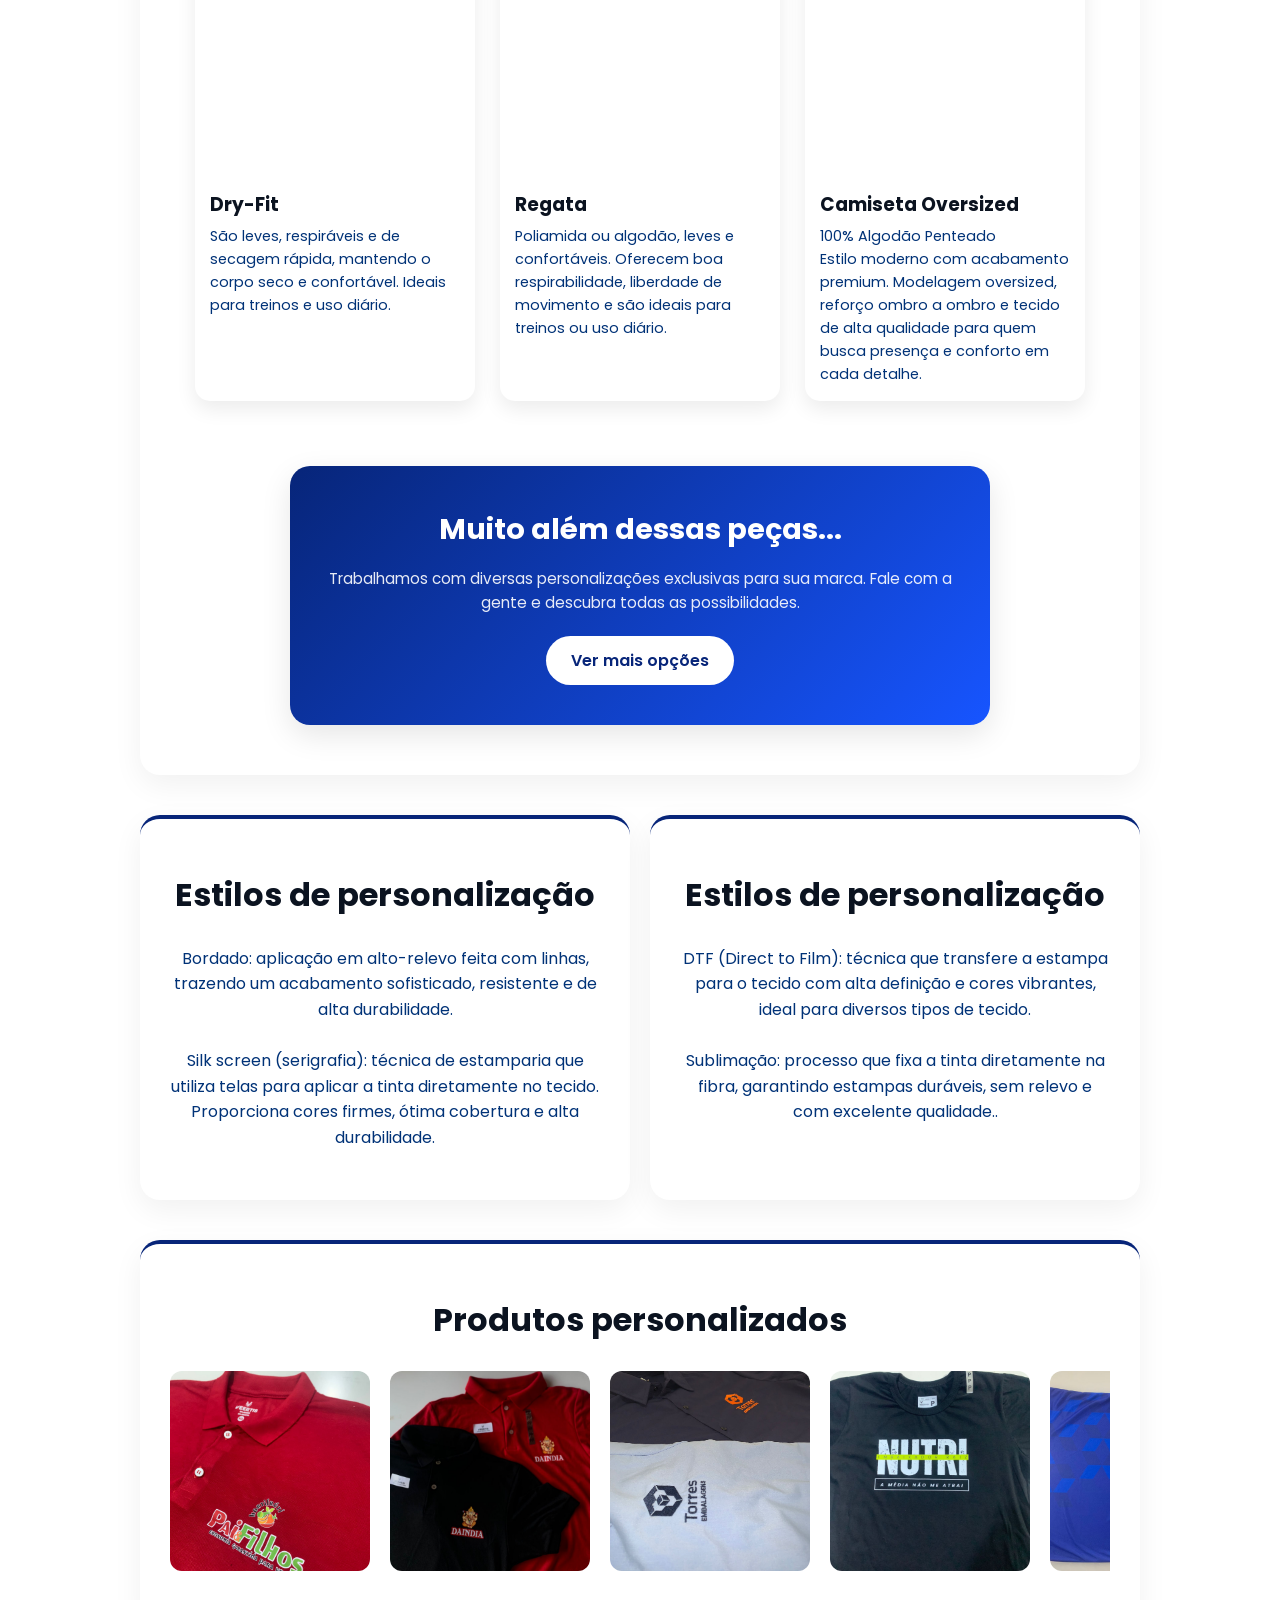
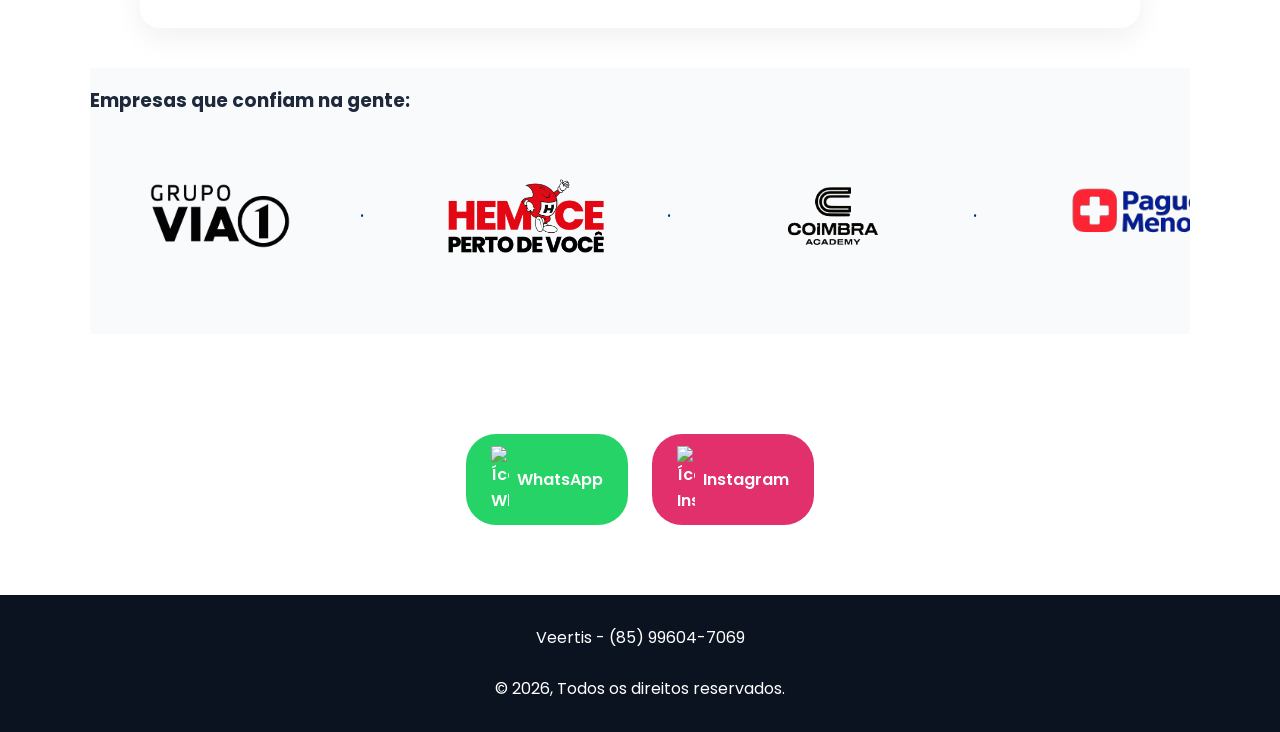
==== commit 288b3c0c: "adição muito mais" ====
--- a/index.html
+++ b/index.html
@@ -159,7 +159,17 @@
               <p> 100% Algodão Penteado <br> Estilo moderno com acabamento premium.
                 Modelagem oversized, reforço ombro a ombro e tecido de alta qualidade para quem busca presença e conforto em cada detalhe.</p>
             </div>
-            </div>      
+            </div>
+            
+            <div class="card-cta">
+  <h3>Muito além dessas peças...</h3>
+  <p>
+    Trabalhamos com diversas personalizações exclusivas para sua marca.
+    Fale com a gente e descubra todas as possibilidades.
+  </p>
+
+  <a href="#" class="btn-cta">Ver mais opções</a>
+</div>
           </div>
       </section>
 
--- a/style.css
+++ b/style.css
@@ -399,4 +399,42 @@
     width: 100%;
     max-width: 100%;
   }
+}
+.card-cta {
+  margin: 40px auto 0;
+  padding: 40px 20px;
+  max-width: 700px;
+  text-align: center;
+
+  background: linear-gradient(135deg, #072579, #1755ff);
+  color: white;
+
+  border-radius: 20px;
+  box-shadow: 0 10px 30px rgba(0, 0, 0, 0.1);
+}
+
+.card-cta h3 {
+  font-size: 1.8rem;
+  margin-bottom: 15px;
+}
+
+.card-cta p {
+  font-size: 0.95rem;
+  margin-bottom: 20px;
+  opacity: 0.9;
+}
+
+.btn-cta {
+  display: inline-block;
+  padding: 12px 25px;
+  background: white;
+  color: #072579;
+  border-radius: 30px;
+  text-decoration: none;
+  font-weight: 600;
+  transition: 0.3s;
+}
+
+.btn-cta:hover {
+  transform: scale(1.05);
 }
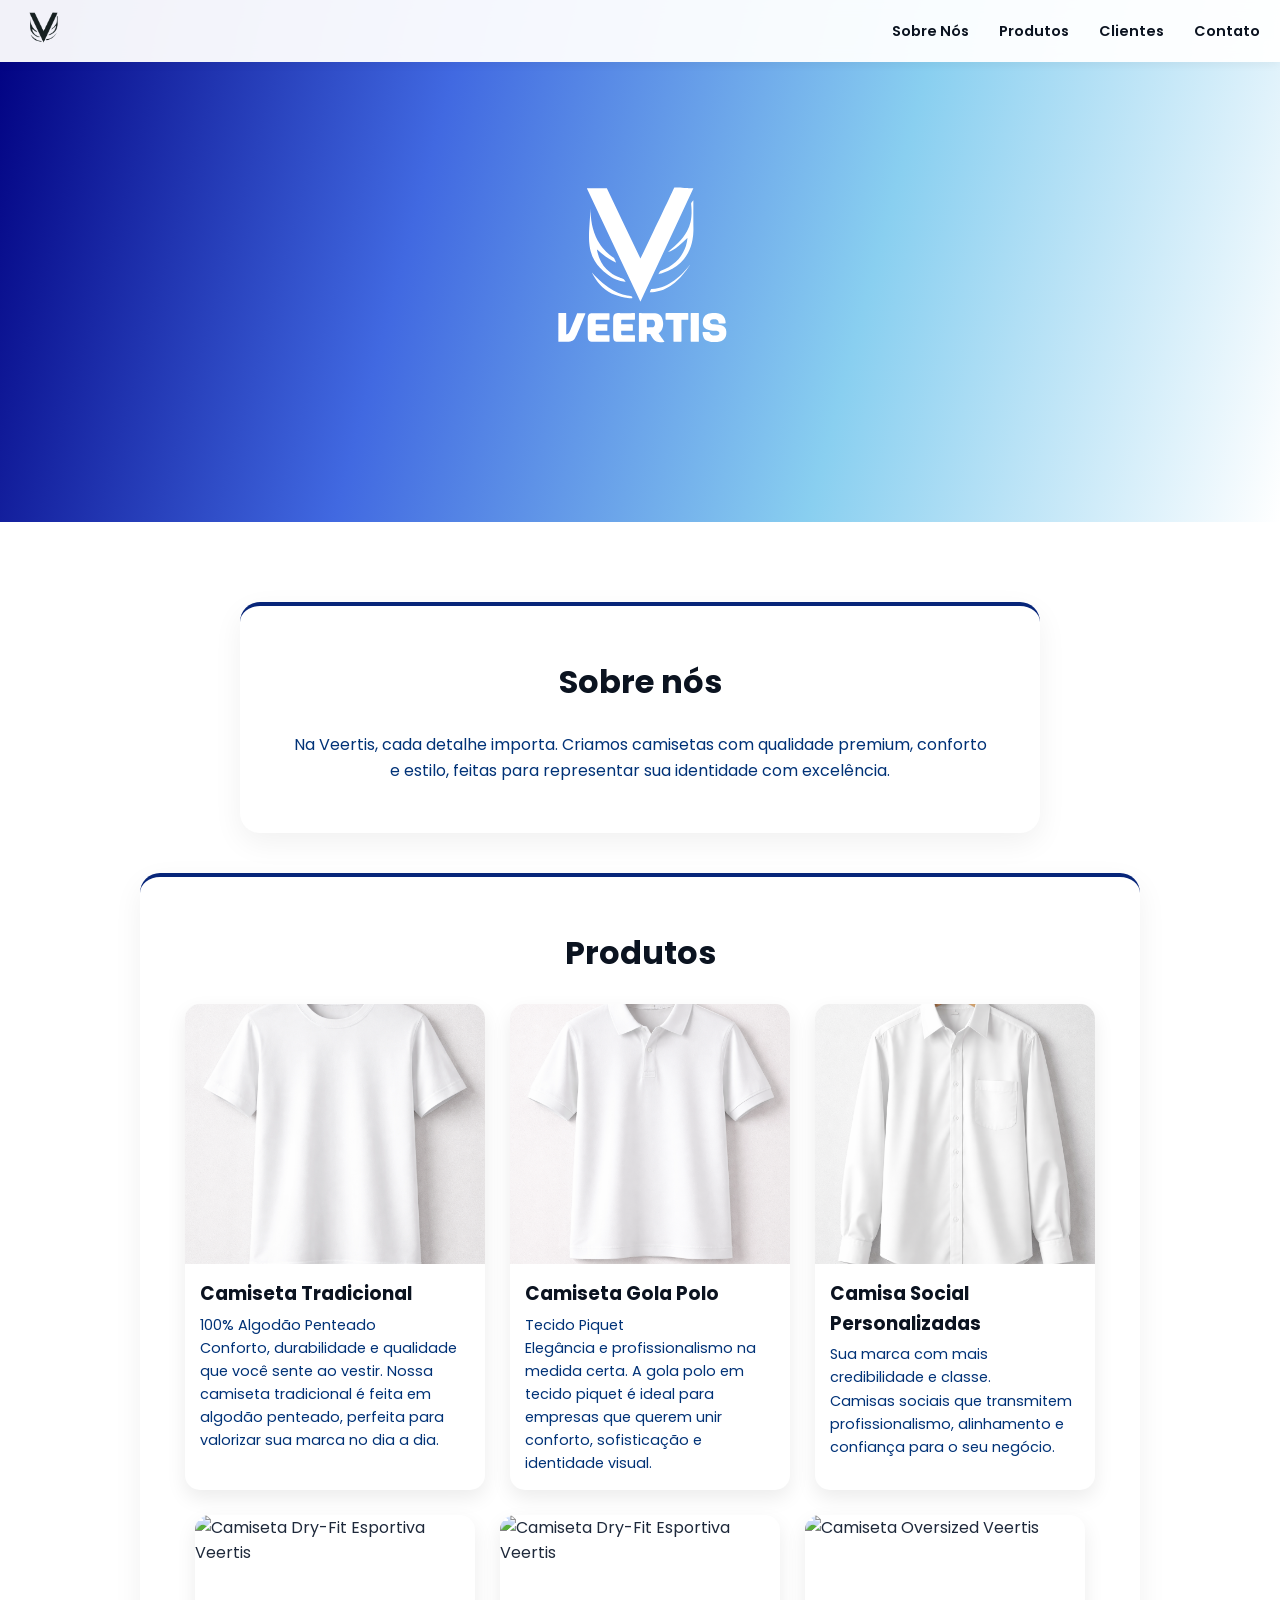
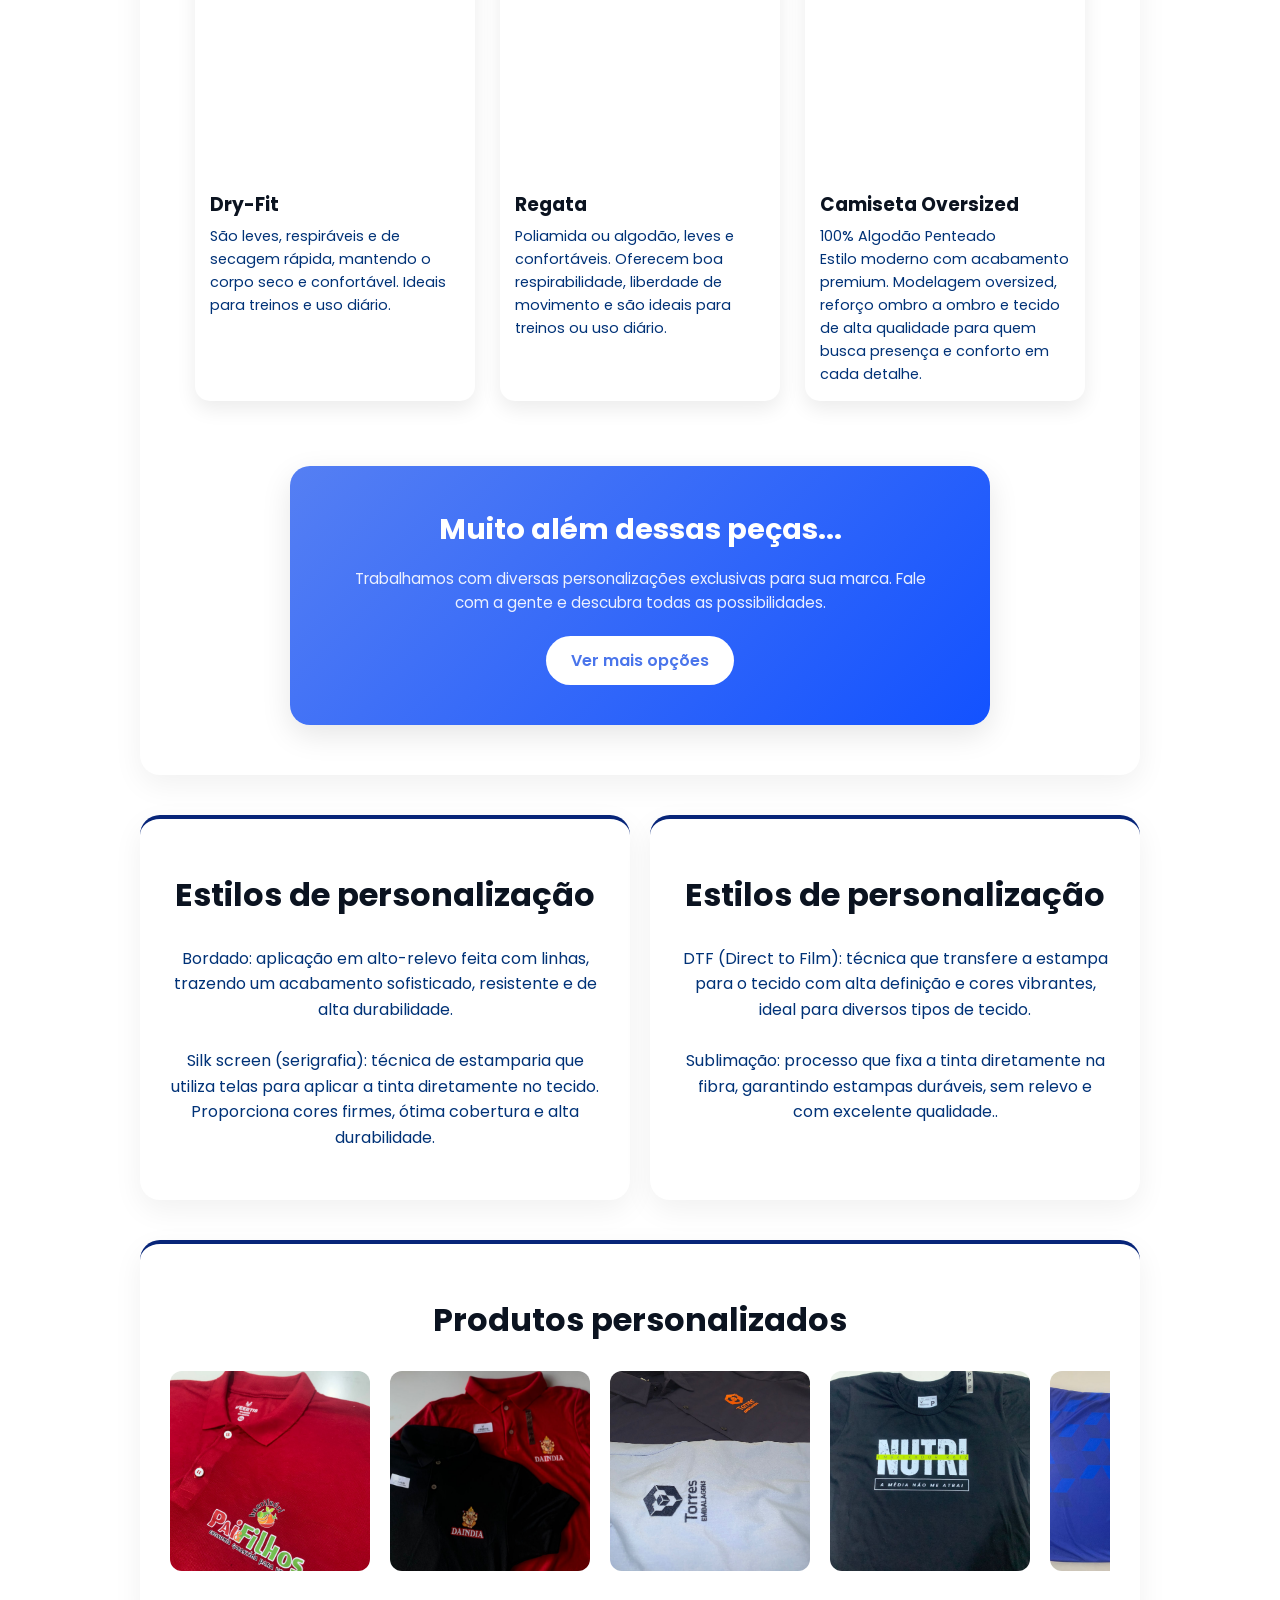
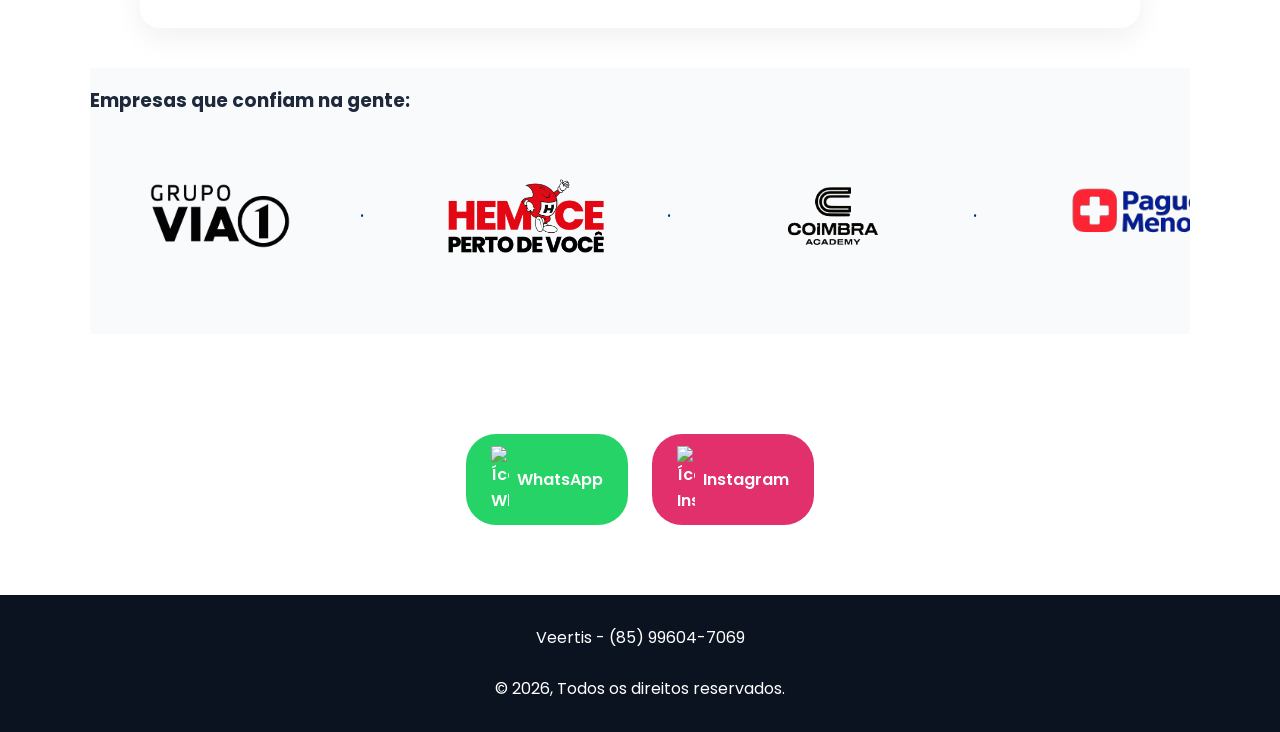
==== commit afdcf055: "adição card muito mais" ====
--- a/index.html
+++ b/index.html
@@ -168,7 +168,7 @@
     Fale com a gente e descubra todas as possibilidades.
   </p>
 
-  <a href="#" class="btn-cta">Ver mais opções</a>
+  <a href="https://instagram.com/veertiscobr" class="btn-cta">Ver mais opções</a>
 </div>
           </div>
       </section>
--- a/style.css
+++ b/style.css
@@ -402,11 +402,11 @@
 }
 .card-cta {
   margin: 40px auto 0;
-  padding: 40px 20px;
+  padding: 40px 60px;
   max-width: 700px;
   text-align: center;
 
-  background: linear-gradient(135deg, #072579, #1755ff);
+  background: linear-gradient(135deg, #557ff3, #1352ff);
   color: white;
 
   border-radius: 20px;
@@ -428,7 +428,7 @@
   display: inline-block;
   padding: 12px 25px;
   background: white;
-  color: #072579;
+  color: #4a75eb;
   border-radius: 30px;
   text-decoration: none;
   font-weight: 600;
